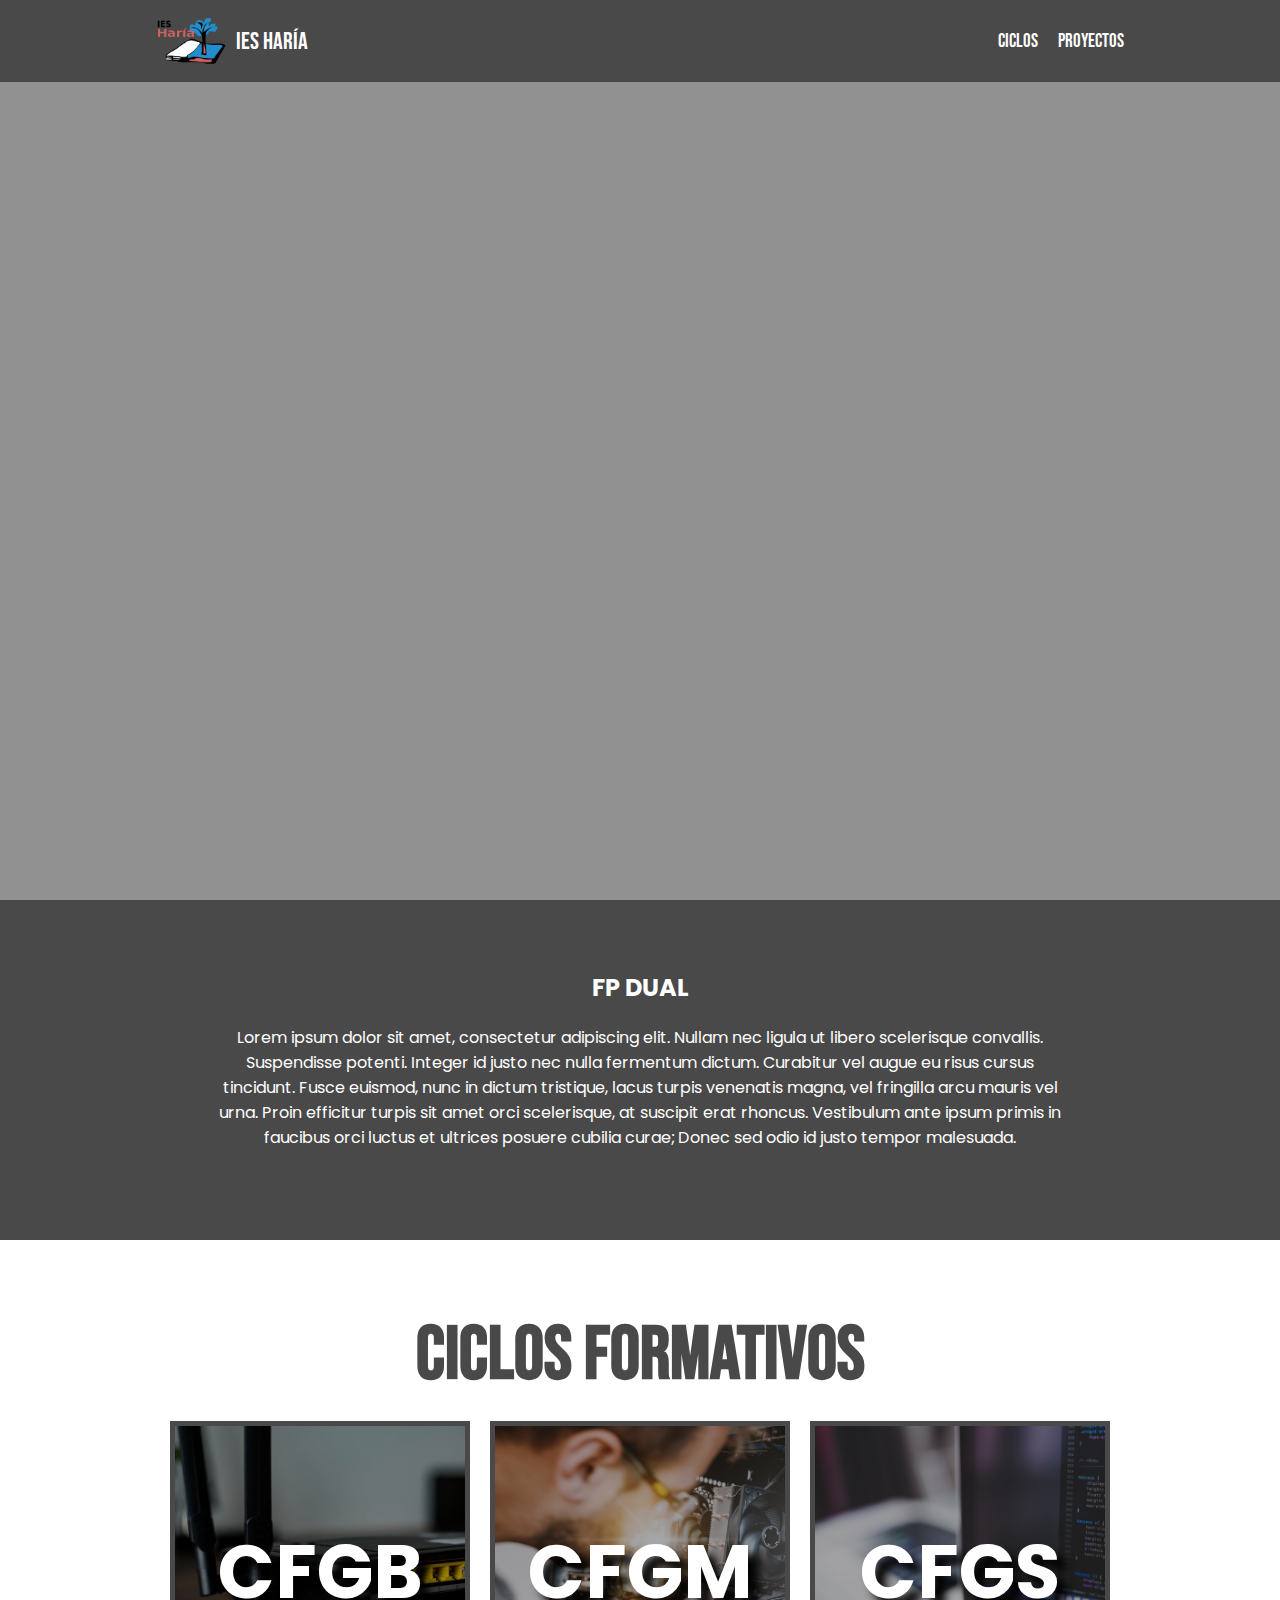
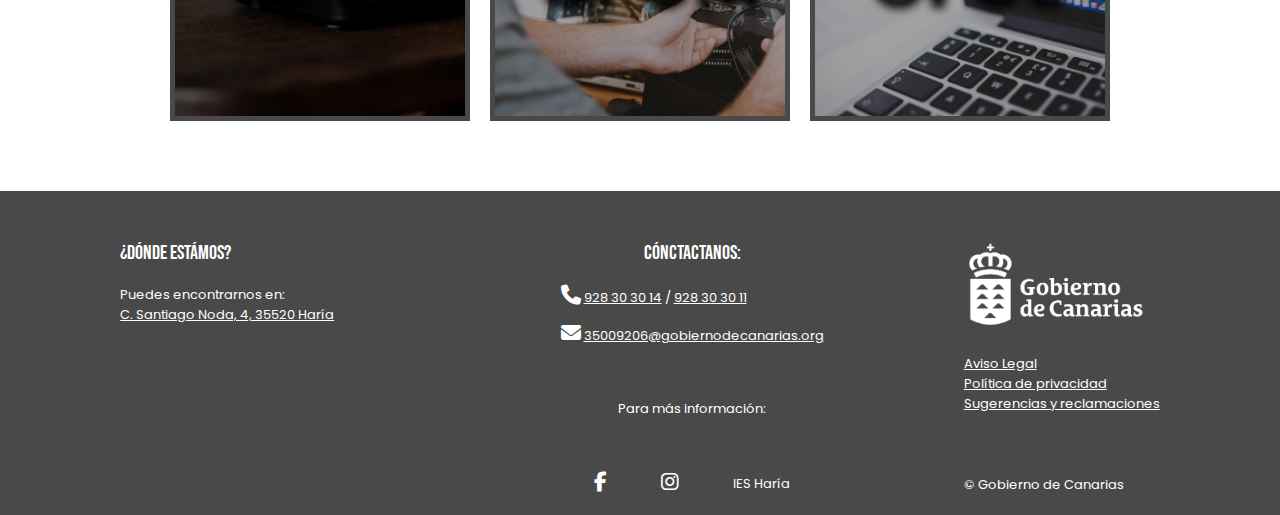
==== index.html @ 94e76b51 "Tercera Actualizacion" ====
<!DOCTYPE html>
<html lang="es">
  <head>
    <meta charset="utf-8" />
    <meta
      name="viewport"
      content="width=device-width, initial-scale=1, shrink-to-fit=no"
    />
    <title>IES Haría</title>
    <link
      rel="icon"
      href="https://www3.gobiernodecanarias.org/medusa/edublog/iesharia/wp-content/uploads/sites/830/2023/03/pfrqng22cxiwzgxf0qrbwyoilkvvikh1-2.png"
    />
    <link rel="stylesheet" href="./css/variablesYreset.css" />
    <link rel="stylesheet" href="./css/global.css" />
    <link rel="stylesheet" href="./css/header.css" />
    <link rel="stylesheet" href="./css/PagPrincipal.css" />
    <link rel="stylesheet" href="./css/footer.css" />
    <link rel="stylesheet" href="./css/header-media-queries.css" />
    <link rel="stylesheet" href="./css/footer-media-queries.css" />
    <link rel="stylesheet" href="./css/PagPrincipal-media-queries.css" />
    <link
      rel="stylesheet"
      href="https://cdnjs.cloudflare.com/ajax/libs/font-awesome/6.7.2/css/all.min.css"
      integrity="sha512-Evv84Mr4kqVGRNSgIGL/F/aIDqQb7xQ2vcrdIwxfjThSH8CSR7PBEakCr51Ck+w+/U6swU2Im1vVX0SVk9ABhg=="
      crossorigin="anonymous"
      referrerpolicy="no-referrer"
    />
  </head>
  <body>
    <!-- HEADER -->
    <header>
      <nav class="header-nav">
        <!-- Logo + Inicio-->
        <div class="logo">
          <a href="index.html"><img src="./assets/logos/logo_ies_haria.png" alt="logo_ies_haria">IES HARÍA</a>
        </div>
        <!-- Menú hamburguesa -->
        <input type="checkbox" id="menu-toggle" />
        <label for="menu-toggle" class="menu-icon"
          ><i class="fa fa-bars"></i
        ></label>
        <!-- Enlaces de navegación principal -->
        <ul class="menu">
          <li><a href="#ciclos">Ciclos</a></li>
          <li><a href="./html/proyectos.html">Proyectos</a></li>
        </ul>
      </nav>
    </header>
    <!-- MAIN -->
    <main>
      <!-- video introductorio como background -->
      <section class="principal">
        <video
          id="background-video"
          autoplay
          muted
          loop
          class="background-video"
        >
          <source src="./assets/open.mp4" type="video/mp4" />
        </video>
        <div class="overlay">
            <h2>APRENDE</h2>
          <!-- Textos animados -->
          <div class="texto-bienvenida-p">
            <span>Seguridad Informática</span>
            <span>Mantenimiento de Equipos</span>
            <span>Gestión de Redes</span>
            <span>Desarrollo de Apps</span>
            <span>Virtualización Avanzada</span>
            <span>Inteligencia Artificial</span>
            <span>Gestión de Bases Datos</span>
            <span>Cableado Estructurado</span>
            <span>Control de Versiones</span>
          </div>
        </div>
      </section>
      <section class="dual">
        <article>
          <h2>FP DUAL</h2>
          <p>
            Lorem ipsum dolor sit amet, consectetur adipiscing elit. Nullam nec
            ligula ut libero scelerisque convallis. Suspendisse potenti. Integer
            id justo nec nulla fermentum dictum. Curabitur vel augue eu risus
            cursus tincidunt. Fusce euismod, nunc in dictum tristique, lacus
            turpis venenatis magna, vel fringilla arcu mauris vel urna. Proin
            efficitur turpis sit amet orci scelerisque, at suscipit erat
            rhoncus. Vestibulum ante ipsum primis in faucibus orci luctus et
            ultrices posuere cubilia curae; Donec sed odio id justo tempor
            malesuada.
          </p>
        </article>
      </section>
      <section class="ciclos" id="ciclos">
        <article class="titulo-ciclos">
          <h2>CICLOS FORMATIVOS</h2>
        </article>
        <article class="ciclos-b back">
          <a href="./html/CFGB.html">
            <h2>CFGB</h2>
            <p>Informática y Comunicaciones</p>
          </a>
        </article>
        <article class="ciclos-m back">
          <a href="./html/CFGM.html">
            <h2>CFGM</h2>
            <p>Sistemas Microinformáticos y Redes</p>
          </a>
        </article>
        <article class="ciclos-s back">
          <a href="./html/CFGS.html">
            <h2>CFGS</h2>
            <p>Desarrollo de Aplicaciones Multiplataforma</p>
          </a>
        </article>
      </section>
    </main>
    <!-- FOOTER -->
    <footer>
      <div class="f-div-1">
        <h3>¿Dónde estámos?</h3>
        <p>
          Puedes encontrarnos en:<br /><a
            href="https://www.google.com/maps/dir/IES+de+Haría,+C.+Santiago+Noda,+4,+35520+Haría,+Las+Palmas/C.+Santiago+Noda,+4,+35520+Haría,+Las+Palmas/@29.1413531,-13.5057821,18.75z/data=!3m1!5s0xc48a0571f104d15:0xe06e5df834be0e0a!4m13!4m12!1m5!1m1!1s0xc48a057186e0aaf:0xc45fed53018ff0fd!2m2!1d-13.5067877!2d29.142204!1m5!1m1!1s0xc48a057186e0aaf:0xc45fed53018ff0fd!2m2!1d-13.5067877!2d29.142204?entry=ttu&g_ep=EgoyMDI1MDMxOS4yIKXMDSoASAFQAw%3D%3D"
            target="_blank" >C. Santiago Noda, 4, 35520 Haría</a
          >
        </p>
        <iframe
          src="https://www.google.com/maps/embed?pb=!1m28!1m12!1m3!1d1036.0345755177286!2d-13.505782134524758!3d29.141353125755366!2m3!1f0!2f0!3f0!3m2!1i1024!2i768!4f13.1!4m13!3e6!4m5!1s0xc48a057186e0aaf%3A0xc45fed53018ff0fd!2sIES%20de%20Har%C3%ADa%2C%20C.%20Santiago%20Noda%2C%204%2C%2035520%20Har%C3%ADa%2C%20Las%20Palmas!3m2!1d29.142204!2d-13.506787699999999!4m5!1s0xc48a057186e0aaf%3A0xc45fed53018ff0fd!2sC.%20Santiago%20Noda%2C%204%2C%2035520%20Har%C3%ADa%2C%20Las%20Palmas!3m2!1d29.142204!2d-13.506787699999999!5e0!3m2!1ses!2ses!4v1742917117328!5m2!1ses!2ses"
          width="600"
          height="450"
          style="border: 0"
          allowfullscreen=""
          loading="lazy"
          referrerpolicy="no-referrer-when-downgrade"
        ></iframe>
      </div>
      <div class="f-div-2">
        <h3>Cónctactanos:</h3>
        <nav>
          <ul class="contact">
            <li>
              <i class="fa-solid fa-phone"></i>
              <a href="tel:928 30 30 14" target="_blank">928 30 30 14</a> /
              <a href="tel:928 30 30 11" target="_blank">928 30 30 11</a>
            </li>
            <li>
              <i class="fa-solid fa-envelope"></i>
              <a href="mailto:35009206@gobiernodecanarias.org"
              target="_blank" >35009206@gobiernodecanarias.org</a
              >
            </li>
          </ul>
          <p>Para más información:</p>
          <ul class="social">
            <li>
              <a
                href="https://www.facebook.com/people/La-Palmera-Ies-Haría/pfbid02DiUy8q5fUnEoFSiZMALU7AbU9vM5HeppqQyCB1huACvdQcNXpGqX1emuY46p5hZel/"
                target="_blank" ><i class="fa-brands fa-facebook-f"></i
              ></a>
            </li>
            <li>
              <a href="https://www.instagram.com/lapalmera_iesharia/?hl=es"
              target="_blank" ><i class="fa-brands fa-instagram"></i
              ></a>
            </li>
            <li>
              <a
                href="https://www3.gobiernodecanarias.org/medusa/edublog/iesharia/" class="sinlinea"
                target="_blank" >IES Haría</a
              >
            </li>
          </ul>
        </nav>
      </div>
      <div class="f-div-3">
        <a href="https://www.gobiernodecanarias.org/principal"
        target="_blank" ><img
            src="assets/logos/gobierno-canarias.png"
            alt="Gobierno de Canarias"
        /></a>
        <nav>
          <ul class="legal">
            <li>
              <a
                href="https://www.gobiernodecanarias.org/principal/avisolegal.html"
                target="_blank" >Aviso Legal</a
              >
            </li>
            <li>
              <a
                href="https://www.gobiernodecanarias.org/eucd/politica_privacidad"
                target="_blank" >Política de privacidad</a
              >
            </li>
            <li>
              <a
                href="https://www.gobiernodecanarias.org/principal/sugerenciasyreclamaciones"
                target="_blank" >Sugerencias y reclamaciones</a
              >
            </li>
          </ul>
          <ul>
            <li>
              <a href="https://www.gobiernodecanarias.org/principal" class="sinlinea"
               target="_blank" >&copy; Gobierno de Canarias</a
              >
            </li>
          </ul>
        </nav>
      </div>
    </footer>
  </body>
</html>
---- css/variablesYreset.css ----
* {
  margin: 0;
  padding: 0;
  box-sizing: border-box;
}

:root {

  /* Colores */
  --color-primary: #ff0000;
  --color-secondary: #fff;
  --color-background: #f9f9f9;
  --color-header-background: rgb(73, 73, 73);
  --color-header-text: rgb(255, 255, 255);
  --color-header-text-hover: rgb(255, 119, 119);
  --color-footer-background: rgb(73, 73, 73);
  --color-footer-text: #fff;


  /* Fuentes */
  --fuente-principal: "Poppins", Arial, Helvetica, sans-serif;
  --fuente-titulos: "Bebas Neue", sans-serif;

  /* Tamaño */
  --texto-header: 1.2rem;
  --texto-footer: 13px;

  /* Espacios */
  --spacing-mp: 0.5rem;  /* Muy pequeño: 8px */
  --spacing-p: 1rem;     /* Pequeño: 16px */
  --spacing-m: 1.5rem;   /* Mediano: 24px */
  --spacing-g: 2rem;     /* Grande: 32px */
  --spacing-mg: 3rem;    /* Muy grande: 48px */

  /* Bordes redondeados */
  --border-radius-p: 5px; /* Pequeño */
  --border-radius-m: 8px; /* Mediano */
  --border-radius-g: 20px; /* Grande */
  --border-radius-mg: 50%; /* Circular */

  /* Transiciones */
  --transition-rapido: 0.2s ease;
  --transition-normal: 0.3s ease;
  --transition-despacio: 0.8s ease;
}
---- css/global.css ----
@import url('https://fonts.googleapis.com/css2?family=Poppins:ital,wght@0,100;0,200;0,300;0,400;0,500;0,600;0,700;0,800;0,900;1,100;1,200;1,300;1,400;1,500;1,600;1,700;1,800;1,900&display=swap');
@import url('https://fonts.googleapis.com/css2?family=Bebas+Neue&display=swap');
---- css/header.css ----
header {
  background-color: var(--color-header-background);
  width: 100%;
  display: flex;
  justify-content: center;
  font-size: var(--texto-header);
  font-family: var(--fuente-titulos);
  position: fixed;
  z-index: 1000;
  top: 0;
}

/* Estilos del menú */
.header-nav {
  display: flex;
  justify-content: space-between;
  align-items: center;
  width: 100%;
  max-width: 1000px;
  padding: var(--spacing-p);
  background-color: var(--color-claro);
}

.logo a {
  display: flex;
  align-items: center;
  text-decoration: none;
  color: var(--color-header-text);
  gap: 10px;
  font-size: 1.5rem;
}

.logo img {
  width: 70px;
  height: 50px;
}

.menu {
  display: flex;
  gap: 20px;
  list-style: none;
}

.menu li a {
  text-decoration: none;
  color: var(--color-header-text);
}

.menu li a:hover {
  color: var(--color-header-text-hover);
}

/* Control del menú hamburguesa (Móvil y tablets)*/
#menu-toggle {
  display: none; /* Por defecto oculto */
}

/* Icono del menú hamburguesa */
.menu-icon {
  display: none;
  font-size: 1.5rem;
  cursor: pointer;
  background: none;
  border: none;
  padding: var(--spacing-mp);
  color: var(--color-header-text);
}

/* Estilo del menú desplegable */
#menu-toggle:checked + .menu-icon + .menu {
  position: absolute;
  top: 52px;
  left: 0;
  display: flex;
  flex-direction: column;
  align-items: center;
  width: 100%;
  margin: var(--spacing-m) 0;
  background-color: var(--color-header-background);
  box-shadow: 0 5px 5px rgba(0, 0, 0, 0.1);
}

/* Elementos del menú desplegable */
#menu-toggle:checked + .menu-icon + .menu li {
  margin: 4px 0;
  width: 100%;
  text-align: center;
}
/* Enlaces en el menú desplegable */
#menu-toggle:checked + .menu-icon + .menu li a {
  border: 0px solid transparent;
  padding: var(--spacing-p);
  display: block;
}
---- css/PagPrincipal.css ----
main {
  font-family: var(--fuente-principal);
}

/* SECCIÓN VIDEO */
.principal {
  height: 100vh;
  background-color: #f2f2f2;
}

.video-principal {
  position: relative;
  width: 100%;
  height: 100vh;
  overflow: hidden;
}

/* Video de fondo a pantalla completa */
.background-video {
  position: absolute;
  top: 0;
  left: 0;
  width: 100%;
  height: 100%;
  object-fit: cover;
}

/* Capa oscura sobre el video para mejorar legibilidad */
.overlay {
  position: absolute;
  inset: 0;
  background: rgba(0, 0, 0, 0.4);
  display: flex;
  flex-direction: column;
  justify-content: center;
  align-items: center;
  text-align: center;
  padding: 0 1rem;
}

.overlay > h2 {
  text-transform: uppercase;
  letter-spacing: 0.2rem;
  font-family: var(--fuente-principal);
  color: var(--color-secondary);
  font-size: 2rem;
  opacity: 0;
  animation: fadeIn 2s ease-in-out 1.5s forwards;
}

@keyframes fadeIn {
  to {
    opacity: 1;
  }
}

/* Contenedor para textos animados secundarios */
.texto-bienvenida-p {
  display: flex;
  text-align: center;
  justify-content: center;
  position: relative;
  width: 100%;
  height: 60px;
}

/* Textos animados secundarios */
.texto-bienvenida-p > span {
  font-family: var(--fuente-titulos);
  color: var(--color-secondary);
  font-size: 4rem;
  font-weight: 300;
  text-transform: uppercase;
  position: absolute;
  opacity: 0;
  animation: aparecer 22.5s infinite;
  animation-fill-mode: forwards;
  -webkit-animation: aparecer 22.5s infinite;
}

/* Retrasos para cada texto secundario */
.texto-bienvenida-p > span:nth-child(2) {
  animation-delay: 2.5s;
}
.texto-bienvenida-p > span:nth-child(3) {
  animation-delay: 5s;
}
.texto-bienvenida-p > span:nth-child(4) {
  animation-delay: 7.5s;
}
.texto-bienvenida-p > span:nth-child(5) {
  animation-delay: 10s;
}
.texto-bienvenida-p > span:nth-child(6) {
  animation-delay: 12.5s;
}
.texto-bienvenida-p > span:nth-child(7) {
  animation-delay: 15s;
}
.texto-bienvenida-p > span:nth-child(8) {
  animation-delay: 17.5s;
}
.texto-bienvenida-p > span:nth-child(9) {
  animation-delay: 20s;
}

/* Animación de aparición y desaparición */
@keyframes aparecer {
  0%,
  18% {
    opacity: 0;
    transform: translateY(10px);
  }
  20%,
  30% {
    opacity: 1;
    transform: translateY(0);
  }
  30%,
  100% {
    opacity: 0;
    transform: translateY(-10px);
  }
}

section {
  padding: 70px 10px;
  width: 100%;
  color: var(--color-footer-background);
}

.ciclos {
  display: grid;
  grid-template-columns: 300px 300px 300px;
  grid-template-rows: auto 300px;
  justify-content: center;
  gap: 20px;
  text-align: center;
}

.dual > article {
  display: flex;
  flex-direction: column;
  justify-content: center;
  align-items: center;
  max-width: 900px;
  margin: 0 auto;
}

.dual > article > h2 {
  align-self: center;
}

.dual > article > p {
  text-align: center;
  margin: 20px;
}

.dual {
  color: var(--color-footer-text);
  background-color: var(--color-footer-background);
}

.ciclos > article > a {
  text-decoration: none;
  display: flex;
  flex-direction: column;
  width: 100%;
  height: 100%;
  justify-content: space-evenly;
  padding: 20px;
  color: var(--color-footer-text);
  font-size: 50px;
  text-shadow: 10px 10px 10px black;
}

.ciclos > article {
  display: flex;
  flex-direction: column;
  justify-content: space-evenly;
  transition: transform 0.1s linear;
  -webkit-transition: transform 0.1s linear;
  -moz-transition: transform 0.1s linear;
  -ms-transition: transform 0.1s linear;
  -o-transition: transform 0.1s linear;
}

.back:hover {
  transform: scale(1.05);
  -webkit-transform: scale(1.05);
  -moz-transform: scale(1.05);
  -ms-transform: scale(1.05);
  -o-transform: scale(1.05);
}

.ciclos > article > a > p {
  display: none;
  font-size: 25px;
  font-weight: bold;
}

.ciclos > article > a:hover > p {
  display: inline;
}

.ciclos > article > a:hover > h2 {
  display: none;
}

.titulo-ciclos {
  grid-column: 1 / span 3;
  grid-row: 1;
  font-size: 50px;
  font-family: var(--fuente-titulos);
}

.ciclos-b {
  border: 5px solid var(--color-footer-background);
  grid-column: 1;
  grid-row: 2;
  transition: transform 0.3s ease-in-out;
  background-image: url("../assets/ciclos/CFGB.jpg");
  background-size: 150%;
}

.ciclos-m {
  border: 5px solid var(--color-footer-background);
  grid-column: 2;
  grid-row: 2;
  transition: transform 0.3s ease-in-out;
  background-image: url("../assets/ciclos/CFGM.jpg");
  background-size: 150%;
}

.ciclos-s {
  border: 5px solid var(--color-footer-background);
  grid-column: 3;
  grid-row: 2;
  transition: transform 0.3s ease-in-out;
  background-image: url("../assets/ciclos/CFGS.jpg");
  background-size: 150%;
}

.back a {
  background-color: rgba(0, 0, 0, 0.35);
}

.back a:hover {
  background-color: rgba(0, 0, 0, 0.55);
}
---- css/footer.css ----
footer {
    background-color: var(--color-footer-background);
    color: var(--color-secondary);
    padding: 50px 20px 20px 20px;
    display: flex;
    flex-direction: row;
    gap: 40px;
    justify-content: space-evenly;
    font-size: var(--texto-footer);
    font-family: var(--fuente-principal);
}

/* títulos del footer */

footer h3 {
    font-family: var(--fuente-titulos);
    font-weight: 200;
    font-size: 20px;
}

/* enlaces del footer */

footer a {
    color: var(--color-secondary);
}

/* divs del footer */

footer > div {
    display: flex;
    flex-direction: column;
    gap: 20px;
    width: auto;
}

/* mapa */

footer > div > iframe {
    height: 150px;
    width: 100%;
}

/* listas */

footer ul {
    list-style: none;
}

/* lista de contacto1 */

.contact {
    display: flex;
    flex-direction: column;
    justify-content: space-between;
    gap: 15px;
}

/* lista social */

.social {
    display: flex;
    flex-direction: row;
    justify-content: space-evenly;
    align-items: center;
    gap: 20px;
}

footer > div > nav {
    display: flex;
    height: 100%;
    flex-direction: column;
    justify-content: space-between;
}

/* iconos */

footer i {
    font-size: 20px;
}

/* imagen gobierno de canarias */

footer img {
    max-width: 180px;
}

.f-div-3 {
    display: flex;
    flex-direction: column;
    justify-content: space-between;
}

/* Centrar parte del segundo div (luego se cambia en los MQ) */

.f-div-2 > h3, .f-div-2 > nav > p {
    text-align: center;
}

.sinlinea {
    text-decoration: none;
}
---- css/header-media-queries.css ----
@media (max-width: 920px){
     /* Menú hamburguesa */
  .header-nav {
    flex-wrap: wrap;
    position: relative;
  }

  .menu {
    display: none;
    width: 100%;
    flex-direction: column;
    align-items: center;
    padding: 10px 0;
    position: absolute;
    top: 52px;
    left: 10px;
    z-index: 1000;
  }

  .menu li {
    margin: 10px 0;
    width: 100%;
    text-align: center;
  }

  .menu li a {
    display: block;
    padding: 8px 0;
  }

  .menu-icon {
    display: block;
    cursor: pointer;
  }

  /* Mostrar menú cuando el checkbox está marcado */
  #menu-toggle:checked ~ .menu {
    display: flex;
  }
}

@media (max-width: 600px){
  
}
---- css/footer-media-queries.css ----
@media (max-width: 920px) {
    footer {
        display: grid;
        grid-template-rows: 400px repeat(2);
        grid-template-columns: 1fr repeat(2);
    }

    .social {
        justify-content: start;
        gap: 20px;
    }

    .f-div-1 {
        grid-column: 1 / span 2;
        grid-row: 1;
    }

    .f-div-2 {
        grid-column: 1;
        grid-row: 2;
    }

    .f-div-3 {
        grid-column: 2;
        grid-row: 2;
    }

    .f-div-2 > nav {
        gap: 20px;
    }

    .f-div-2 > h3, .f-div-2 > nav > p {
        text-align: left;
    }
}

@media (max-width: 600px) {
    footer {
        display: grid;
        grid-template-rows: 400px repeat(2);
        grid-template-columns: 1fr repeat(2);
        justify-content: center;
    }

    .social {
        justify-content: start;
        gap: 20px;
    }

    .f-div-1 {
        grid-column: 1;
        grid-row: 1;
    }

    .f-div-2 {
        grid-column: 1;
        grid-row: 2;
    }

    .f-div-3 {
        grid-column: 1;
        grid-row: 3;
    }

    .f-div-2 > nav {
        gap: 20px;
    }
}
---- css/PagPrincipal-media-queries.css ----
@media (max-width: 1000px) {
    .ciclos {
        grid-template-columns: 300px 300px;
        grid-template-rows: auto 300px 300px;
    }

    .titulo-ciclos {
        grid-column: 1 / span 2;
        grid-row: 1;
    }

    .ciclos-b {
        grid-column: 1;
        grid-row: 2;
    }

    .ciclos-m {
        grid-column: 2;
        grid-row: 2;
    }

    .ciclos-s {
        grid-column: 1 / span 2;
        grid-row: 3;
    }
}

@media (max-width: 700px) {
    .ciclos {
        grid-template-columns: 320px;
        grid-template-rows: auto 200px 200px 200px;
    }

    .titulo-ciclos {
        grid-column: 1;
        grid-row: 1;
    }

    .ciclos-b {
        grid-column: 1;
        grid-row: 2;
    }

    .ciclos-m {
        grid-column: 1;
        grid-row: 3;
    }

    .ciclos-s {
        grid-column: 1;
        grid-row: 4;
    }
}
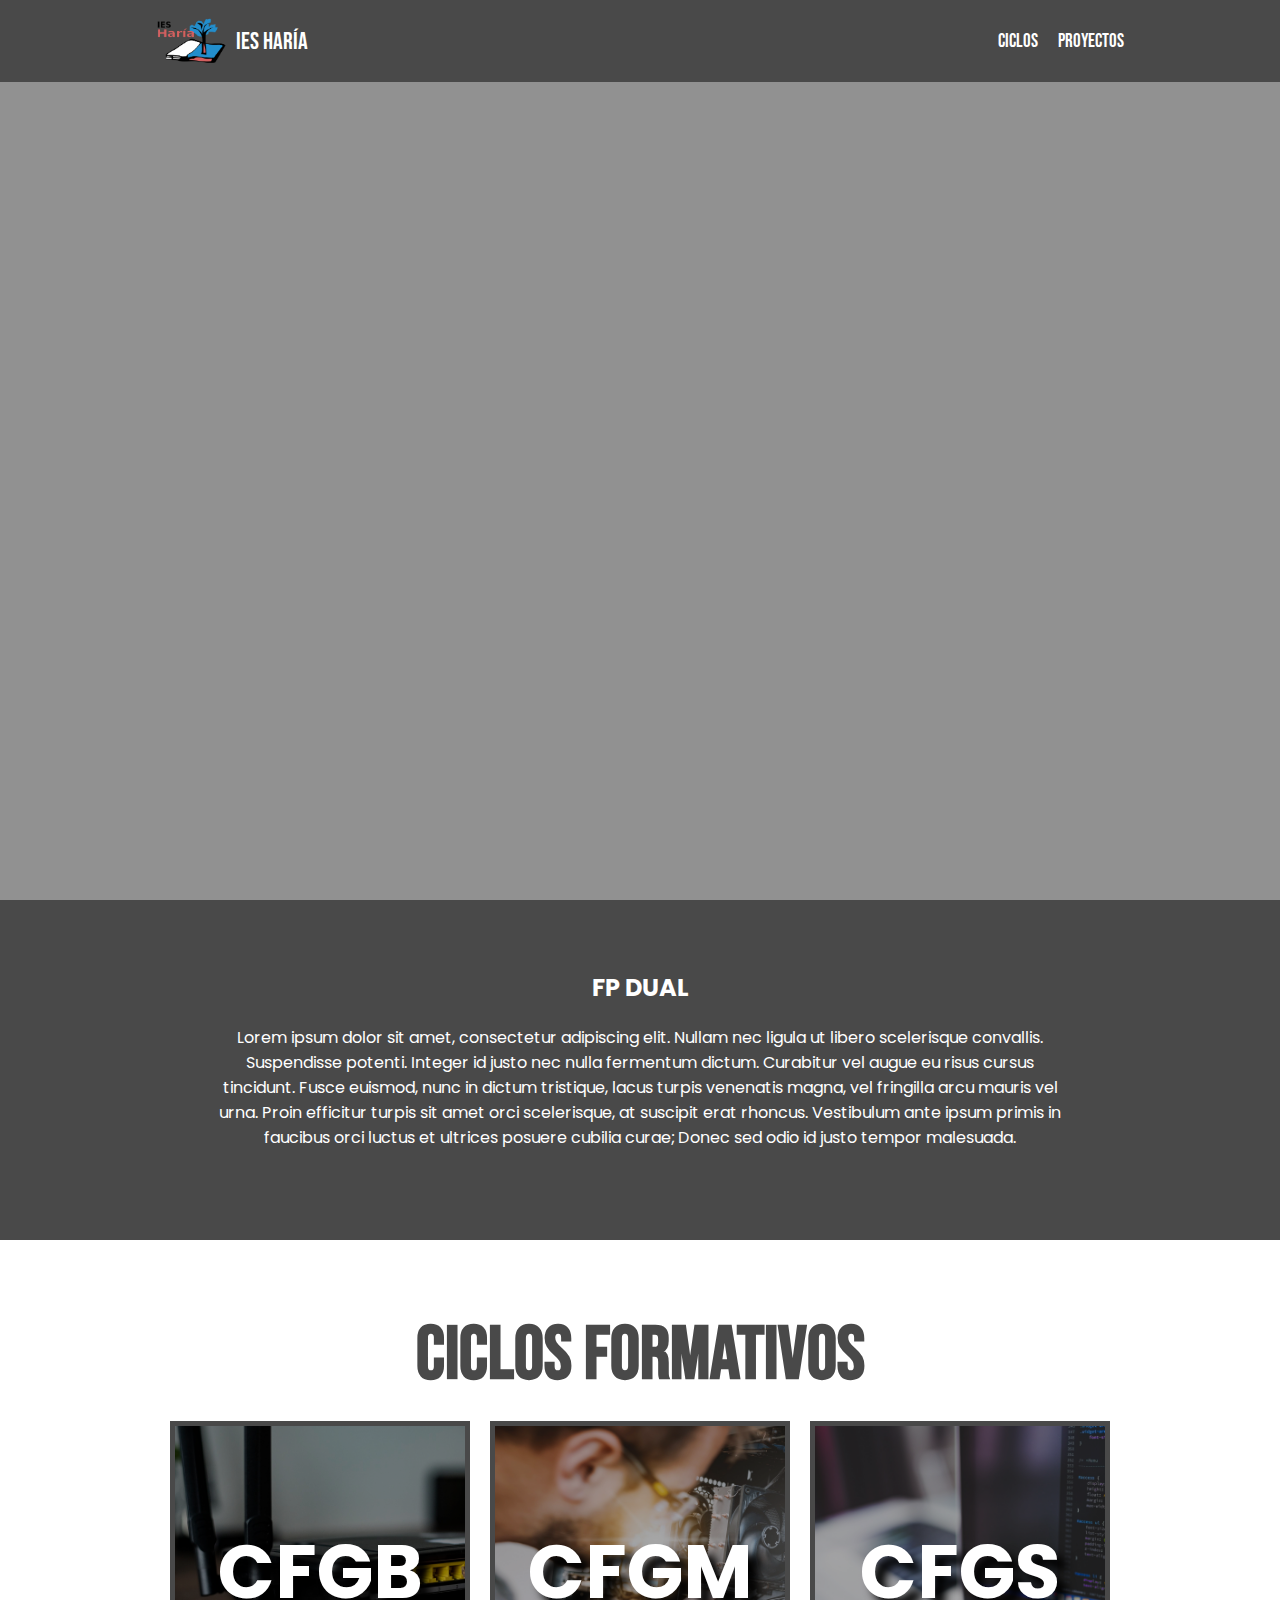
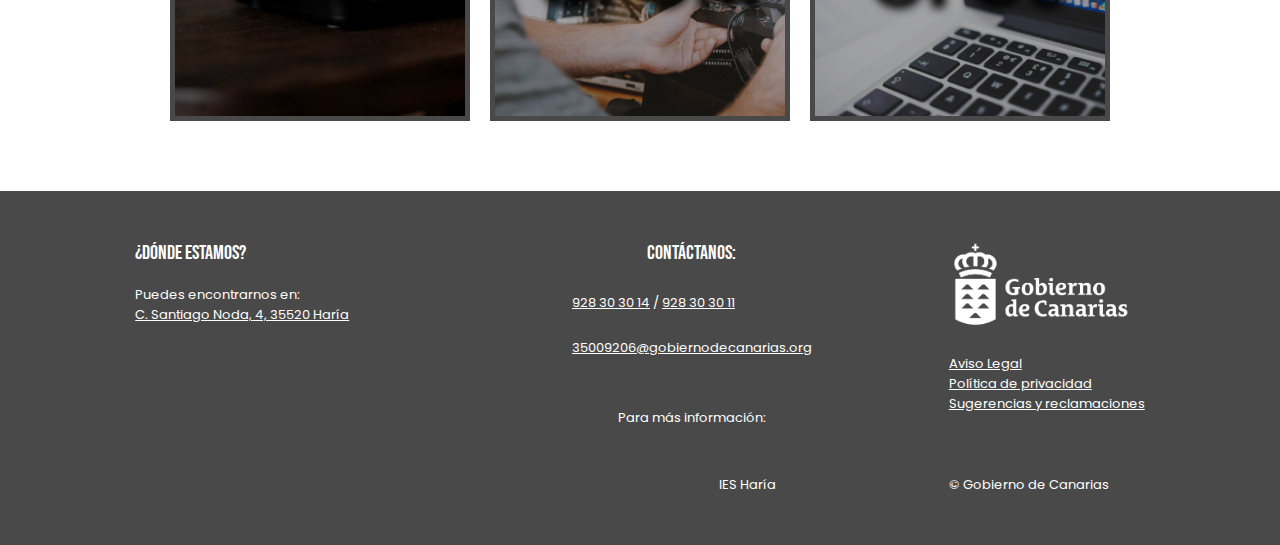
==== commit 833fd8b3: "Terminado" ====
--- a/index.html
+++ b/index.html
@@ -1,215 +1,220 @@
 <!DOCTYPE html>
 <html lang="es">
-  <head>
-    <meta charset="utf-8" />
-    <meta
-      name="viewport"
-      content="width=device-width, initial-scale=1, shrink-to-fit=no"
-    />
-    <title>IES Haría</title>
-    <link
-      rel="icon"
-      href="https://www3.gobiernodecanarias.org/medusa/edublog/iesharia/wp-content/uploads/sites/830/2023/03/pfrqng22cxiwzgxf0qrbwyoilkvvikh1-2.png"
-    />
-    <link rel="stylesheet" href="./css/variablesYreset.css" />
-    <link rel="stylesheet" href="./css/global.css" />
-    <link rel="stylesheet" href="./css/header.css" />
-    <link rel="stylesheet" href="./css/PagPrincipal.css" />
-    <link rel="stylesheet" href="./css/footer.css" />
-    <link rel="stylesheet" href="./css/header-media-queries.css" />
-    <link rel="stylesheet" href="./css/footer-media-queries.css" />
-    <link rel="stylesheet" href="./css/PagPrincipal-media-queries.css" />
-    <link
-      rel="stylesheet"
-      href="https://cdnjs.cloudflare.com/ajax/libs/font-awesome/6.7.2/css/all.min.css"
-      integrity="sha512-Evv84Mr4kqVGRNSgIGL/F/aIDqQb7xQ2vcrdIwxfjThSH8CSR7PBEakCr51Ck+w+/U6swU2Im1vVX0SVk9ABhg=="
-      crossorigin="anonymous"
-      referrerpolicy="no-referrer"
-    />
-  </head>
-  <body>
-    <!-- HEADER -->
-    <header>
-      <nav class="header-nav">
-        <!-- Logo + Inicio-->
-        <div class="logo">
-          <a href="index.html"><img src="./assets/logos/logo_ies_haria.png" alt="logo_ies_haria">IES HARÍA</a>
+
+<head>
+  <meta charset="utf-8" />
+  <meta name="viewport" content="width=device-width, initial-scale=1, shrink-to-fit=no" />
+  <meta name="description"
+    content="IES Haría - Centro educativo en Lanzarote especializado en Formación Profesional de Informática">
+  <meta name="theme-color" content="#ff0000">
+  <meta name="author" content="IES Haría">
+
+  <title>IES Haría | Centro de Formación Profesional</title>
+
+  <!-- Favicon -->
+  <link rel="icon" type="image/png"
+    href="https://www3.gobiernodecanarias.org/medusa/edublog/iesharia/wp-content/uploads/sites/830/2023/03/pfrqng22cxiwzgxf0qrbwyoilkvvikh1-2.png">
+
+  <!-- Precargar recursos críticos -->
+  <link rel="preload" href="./assets/open.mp4" as="video" type="video/mp4">
+  <link rel="preload" href="./assets/logos/logo_ies_haria.png" as="image">
+
+  <!-- Estilos -->
+  <link rel="stylesheet" href="./css/variablesYreset.css">
+  <link rel="stylesheet" href="./css/global.css">
+  <link rel="stylesheet" href="./css/header.css">
+  <link rel="stylesheet" href="./css/PagPrincipal.css">
+  <link rel="stylesheet" href="./css/footer.css">
+  <link rel="stylesheet" href="./css/header-media-queries.css">
+  <link rel="stylesheet" href="./css/footer-media-queries.css">
+  <link rel="stylesheet" href="./css/PagPrincipal-media-queries.css">
+
+  <!-- Font Awesome -->
+  <link rel="stylesheet" href="https://cdnjs.cloudflare.com/ajax/libs/font-awesome/6.5.1/css/all.min.css"
+    integrity="sha512-DTOQO9RWCH3ppGqcWaEA1BIZOC6xxalwEsw9c2QQeAIftl+Vegovlnee1c9QX4TctnWMn13TZye+giMm8e2LwA=="
+    crossorigin="anonymous" referrerpolicy="no-referrer">
+</head>
+
+<body>
+  <!-- HEADER -->
+  <header>
+    <nav class="header-nav" aria-label="Navegación principal">
+      <!-- Logo + Inicio -->
+      <div class="logo">
+        <a href="index.html" aria-label="Página de inicio">
+          <img src="./assets/logos/logo_ies_haria.png" alt="Logo IES Haría" width="70" height="50">
+          <span>IES HARÍA</span>
+        </a>
+      </div>
+
+      <!-- Menú hamburguesa -->
+      <input type="checkbox" id="menu-toggle" aria-hidden="true">
+      <label for="menu-toggle" class="menu-icon" aria-label="Abrir menú">
+        <i class="fa fa-bars" aria-hidden="true"></i>
+      </label>
+
+      <!-- Enlaces de navegación -->
+      <ul class="menu" role="menubar">
+        <li role="none"><a href="#ciclos" role="menuitem">Ciclos</a></li>
+        <li role="none"><a href="./html/proyectos.html" role="menuitem">Proyectos</a></li>
+      </ul>
+    </nav>
+  </header>
+  <!-- MAIN -->
+  <main>
+    <!-- video introductorio como background -->
+    <section class="principal">
+      <video id="background-video" autoplay muted loop playsinline aria-hidden="true" class="background-video">
+        <source src="./assets/open.mp4" type="video/mp4">
+        Tu navegador no soporta el elemento video.
+      </video>
+      <div class="overlay">
+        <h2>APRENDE</h2>
+        <!-- Textos animados -->
+        <div class="texto-bienvenida-p" aria-label="Áreas de especialización">
+          <span>Seguridad Informática</span>
+          <span>Mantenimiento de Equipos</span>
+          <span>Gestión de Redes</span>
+          <span>Desarrollo de Apps</span>
+          <span>Virtualización Avanzada</span>
+          <span>Inteligencia Artificial</span>
+          <span>Gestión de Bases Datos</span>
+          <span>Cableado Estructurado</span>
+          <span>Control de Versiones</span>
         </div>
-        <!-- Menú hamburguesa -->
-        <input type="checkbox" id="menu-toggle" />
-        <label for="menu-toggle" class="menu-icon"
-          ><i class="fa fa-bars"></i
-        ></label>
-        <!-- Enlaces de navegación principal -->
-        <ul class="menu">
-          <li><a href="#ciclos">Ciclos</a></li>
-          <li><a href="./html/proyectos.html">Proyectos</a></li>
+      </div>
+    </section>
+
+    <!-- Sección FP Dual -->
+    <section class="dual">
+      <article>
+        <h2>FP DUAL</h2>
+        <p>
+          Lorem ipsum dolor sit amet, consectetur adipiscing elit. Nullam nec
+          ligula ut libero scelerisque convallis. Suspendisse potenti. Integer
+          id justo nec nulla fermentum dictum. Curabitur vel augue eu risus
+          cursus tincidunt. Fusce euismod, nunc in dictum tristique, lacus
+          turpis venenatis magna, vel fringilla arcu mauris vel urna. Proin
+          efficitur turpis sit amet orci scelerisque, at suscipit erat
+          rhoncus. Vestibulum ante ipsum primis in faucibus orci luctus et
+          ultrices posuere cubilia curae; Donec sed odio id justo tempor
+          malesuada.
+        </p>
+      </article>
+    </section>
+
+    <!-- Sección Ciclos Formativos -->
+    <section class="ciclos" id="ciclos">
+      <article class="titulo-ciclos">
+        <h2>CICLOS FORMATIVOS</h2>
+      </article>
+
+      <article class="ciclos-b back">
+        <a href="./html/CFGB.html">
+          <h2>CFGB</h2>
+          <p>Informática y Comunicaciones</p>
+        </a>
+      </article>
+
+      <article class="ciclos-m back">
+        <a href="./html/CFGM.html">
+          <h2>CFGM</h2>
+          <p>Sistemas Microinformáticos y Redes</p>
+        </a>
+      </article>
+
+      <article class="ciclos-s back">
+        <a href="./html/CFGS.html">
+          <h2>CFGS</h2>
+          <p>Desarrollo de Aplicaciones Multiplataforma</p>
+        </a>
+      </article>
+    </section>
+  </main>
+
+  <!-- FOOTER -->
+  <footer>
+    <!-- Ubicación -->
+    <div class="f-div-1">
+      <h3>¿Dónde estamos?</h3>
+      <p>
+        Puedes encontrarnos en:<br /><a
+          href="https://www.google.com/maps/dir/IES+de+Haría,+C.+Santiago+Noda,+4,+35520+Haría,+Las+Palmas/C.+Santiago+Noda,+4,+35520+Haría,+Las+Palmas/@29.1413531,-13.5057821,18.75z/data=!3m1!5s0xc48a0571f104d15:0xe06e5df834be0e0a!4m13!4m12!1m5!1m1!1s0xc48a057186e0aaf:0xc45fed53018ff0fd!2m2!1d-13.5067877!2d29.142204!1m5!1m1!1s0xc48a057186e0aaf:0xc45fed53018ff0fd!2m2!1d-13.5067877!2d29.142204?entry=ttu&g_ep=EgoyMDI1MDMxOS4yIKXMDSoASAFQAw%3D%3D"
+          target="_blank">C. Santiago Noda, 4, 35520 Haría</a>
+      </p>
+      <iframe
+        src="https://www.google.com/maps/embed?pb=!1m28!1m12!1m3!1d1036.0345755177286!2d-13.505782134524758!3d29.141353125755366!2m3!1f0!2f0!3f0!3m2!1i1024!2i768!4f13.1!4m13!3e6!4m5!1s0xc48a057186e0aaf%3A0xc45fed53018ff0fd!2sIES%20de%20Har%C3%ADa%2C%20C.%20Santiago%20Noda%2C%204%2C%2035520%20Har%C3%ADa%2C%20Las%20Palmas!3m2!1d29.142204!2d-13.506787699999999!4m5!1s0xc48a057186e0aaf%3A0xc45fed53018ff0fd!2sC.%20Santiago%20Noda%2C%204%2C%2035520%20Har%C3%ADa%2C%20Las%20Palmas!3m2!1d29.142204!2d-13.506787699999999!5e0!3m2!1ses!2ses!4v1742917117328!5m2!1ses!2ses"
+        width="600" height="450" style="border: 0" allowfullscreen="" loading="lazy"
+        referrerpolicy="no-referrer-when-downgrade"></iframe>
+    </div>
+
+    <!-- Contacto -->
+    <div class="f-div-2">
+      <h3>Contáctanos:</h3>
+      <nav aria-label="Información de contacto">
+        <ul class="contact">
+          <li>
+            <i class="fa-solid fa-phone"></i>
+            <a href="tel:928303014" target="_blank">928 30 30 14</a> /
+            <a href="tel:928303011" target="_blank">928 30 30 11</a>
+          </li>
+          <li>
+            <i class="fa-solid fa-envelope" aria-hidden="true"></i>
+            <a href="mailto:35009206@gobiernodecanarias.org" target="_blank">35009206@gobiernodecanarias.org</a>
+          </li>
+        </ul>
+        <p>Para más información:</p>
+        <ul class="social">
+          <li>
+            <a href="https://www.facebook.com/people/La-Palmera-Ies-Haría/pfbid02DiUy8q5fUnEoFSiZMALU7AbU9vM5HeppqQyCB1huACvdQcNXpGqX1emuY46p5hZel/"
+              target="_blank" rel="noopener" aria-label="Facebook IES Haría"><i class="fa-brands fa-facebook-f"
+                aria-hidden="true"></i></a>
+          </li>
+          <li>
+            <a href="https://www.instagram.com/lapalmera_iesharia/?hl=es" target="_blank" rel="noopener"
+              aria-label="Instagram IES Haría"><i class="fa-brands fa-instagram" aria-hidden="true"></i></a>
+          </li>
+          <li>
+            <a href="https://www3.gobiernodecanarias.org/medusa/edublog/iesharia/" class="sinlinea" target="_blank"
+              rel="noopener">IES
+              Haría</a>
+          </li>
         </ul>
       </nav>
-    </header>
-    <!-- MAIN -->
-    <main>
-      <!-- video introductorio como background -->
-      <section class="principal">
-        <video
-          id="background-video"
-          autoplay
-          muted
-          loop
-          class="background-video"
-        >
-          <source src="./assets/open.mp4" type="video/mp4" />
-        </video>
-        <div class="overlay">
-            <h2>APRENDE</h2>
-          <!-- Textos animados -->
-          <div class="texto-bienvenida-p">
-            <span>Seguridad Informática</span>
-            <span>Mantenimiento de Equipos</span>
-            <span>Gestión de Redes</span>
-            <span>Desarrollo de Apps</span>
-            <span>Virtualización Avanzada</span>
-            <span>Inteligencia Artificial</span>
-            <span>Gestión de Bases Datos</span>
-            <span>Cableado Estructurado</span>
-            <span>Control de Versiones</span>
-          </div>
-        </div>
-      </section>
-      <section class="dual">
-        <article>
-          <h2>FP DUAL</h2>
-          <p>
-            Lorem ipsum dolor sit amet, consectetur adipiscing elit. Nullam nec
-            ligula ut libero scelerisque convallis. Suspendisse potenti. Integer
-            id justo nec nulla fermentum dictum. Curabitur vel augue eu risus
-            cursus tincidunt. Fusce euismod, nunc in dictum tristique, lacus
-            turpis venenatis magna, vel fringilla arcu mauris vel urna. Proin
-            efficitur turpis sit amet orci scelerisque, at suscipit erat
-            rhoncus. Vestibulum ante ipsum primis in faucibus orci luctus et
-            ultrices posuere cubilia curae; Donec sed odio id justo tempor
-            malesuada.
-          </p>
-        </article>
-      </section>
-      <section class="ciclos" id="ciclos">
-        <article class="titulo-ciclos">
-          <h2>CICLOS FORMATIVOS</h2>
-        </article>
-        <article class="ciclos-b back">
-          <a href="./html/CFGB.html">
-            <h2>CFGB</h2>
-            <p>Informática y Comunicaciones</p>
-          </a>
-        </article>
-        <article class="ciclos-m back">
-          <a href="./html/CFGM.html">
-            <h2>CFGM</h2>
-            <p>Sistemas Microinformáticos y Redes</p>
-          </a>
-        </article>
-        <article class="ciclos-s back">
-          <a href="./html/CFGS.html">
-            <h2>CFGS</h2>
-            <p>Desarrollo de Aplicaciones Multiplataforma</p>
-          </a>
-        </article>
-      </section>
-    </main>
-    <!-- FOOTER -->
-    <footer>
-      <div class="f-div-1">
-        <h3>¿Dónde estámos?</h3>
-        <p>
-          Puedes encontrarnos en:<br /><a
-            href="https://www.google.com/maps/dir/IES+de+Haría,+C.+Santiago+Noda,+4,+35520+Haría,+Las+Palmas/C.+Santiago+Noda,+4,+35520+Haría,+Las+Palmas/@29.1413531,-13.5057821,18.75z/data=!3m1!5s0xc48a0571f104d15:0xe06e5df834be0e0a!4m13!4m12!1m5!1m1!1s0xc48a057186e0aaf:0xc45fed53018ff0fd!2m2!1d-13.5067877!2d29.142204!1m5!1m1!1s0xc48a057186e0aaf:0xc45fed53018ff0fd!2m2!1d-13.5067877!2d29.142204?entry=ttu&g_ep=EgoyMDI1MDMxOS4yIKXMDSoASAFQAw%3D%3D"
-            target="_blank" >C. Santiago Noda, 4, 35520 Haría</a
-          >
-        </p>
-        <iframe
-          src="https://www.google.com/maps/embed?pb=!1m28!1m12!1m3!1d1036.0345755177286!2d-13.505782134524758!3d29.141353125755366!2m3!1f0!2f0!3f0!3m2!1i1024!2i768!4f13.1!4m13!3e6!4m5!1s0xc48a057186e0aaf%3A0xc45fed53018ff0fd!2sIES%20de%20Har%C3%ADa%2C%20C.%20Santiago%20Noda%2C%204%2C%2035520%20Har%C3%ADa%2C%20Las%20Palmas!3m2!1d29.142204!2d-13.506787699999999!4m5!1s0xc48a057186e0aaf%3A0xc45fed53018ff0fd!2sC.%20Santiago%20Noda%2C%204%2C%2035520%20Har%C3%ADa%2C%20Las%20Palmas!3m2!1d29.142204!2d-13.506787699999999!5e0!3m2!1ses!2ses!4v1742917117328!5m2!1ses!2ses"
-          width="600"
-          height="450"
-          style="border: 0"
-          allowfullscreen=""
-          loading="lazy"
-          referrerpolicy="no-referrer-when-downgrade"
-        ></iframe>
-      </div>
-      <div class="f-div-2">
-        <h3>Cónctactanos:</h3>
-        <nav>
-          <ul class="contact">
-            <li>
-              <i class="fa-solid fa-phone"></i>
-              <a href="tel:928 30 30 14" target="_blank">928 30 30 14</a> /
-              <a href="tel:928 30 30 11" target="_blank">928 30 30 11</a>
-            </li>
-            <li>
-              <i class="fa-solid fa-envelope"></i>
-              <a href="mailto:35009206@gobiernodecanarias.org"
-              target="_blank" >35009206@gobiernodecanarias.org</a
-              >
-            </li>
-          </ul>
-          <p>Para más información:</p>
-          <ul class="social">
-            <li>
-              <a
-                href="https://www.facebook.com/people/La-Palmera-Ies-Haría/pfbid02DiUy8q5fUnEoFSiZMALU7AbU9vM5HeppqQyCB1huACvdQcNXpGqX1emuY46p5hZel/"
-                target="_blank" ><i class="fa-brands fa-facebook-f"></i
-              ></a>
-            </li>
-            <li>
-              <a href="https://www.instagram.com/lapalmera_iesharia/?hl=es"
-              target="_blank" ><i class="fa-brands fa-instagram"></i
-              ></a>
-            </li>
-            <li>
-              <a
-                href="https://www3.gobiernodecanarias.org/medusa/edublog/iesharia/" class="sinlinea"
-                target="_blank" >IES Haría</a
-              >
-            </li>
-          </ul>
-        </nav>
-      </div>
-      <div class="f-div-3">
-        <a href="https://www.gobiernodecanarias.org/principal"
-        target="_blank" ><img
-            src="assets/logos/gobierno-canarias.png"
-            alt="Gobierno de Canarias"
-        /></a>
-        <nav>
-          <ul class="legal">
-            <li>
-              <a
-                href="https://www.gobiernodecanarias.org/principal/avisolegal.html"
-                target="_blank" >Aviso Legal</a
-              >
-            </li>
-            <li>
-              <a
-                href="https://www.gobiernodecanarias.org/eucd/politica_privacidad"
-                target="_blank" >Política de privacidad</a
-              >
-            </li>
-            <li>
-              <a
-                href="https://www.gobiernodecanarias.org/principal/sugerenciasyreclamaciones"
-                target="_blank" >Sugerencias y reclamaciones</a
-              >
-            </li>
-          </ul>
-          <ul>
-            <li>
-              <a href="https://www.gobiernodecanarias.org/principal" class="sinlinea"
-               target="_blank" >&copy; Gobierno de Canarias</a
-              >
-            </li>
-          </ul>
-        </nav>
-      </div>
-    </footer>
-  </body>
-</html>
+    </div>
+
+    <!-- Enlaces legales -->
+    <div class="f-div-3">
+      <a href="https://www.gobiernodecanarias.org/principal" target="_blank" rel="noopener"><img
+          src="../assets/logos/gobierno-canarias.png" alt="Gobierno de Canarias" /></a>
+
+      <nav aria-label="Enlaces legales">
+        <ul class="legal">
+          <li>
+            <a href="https://www.gobiernodecanarias.org/principal/avisolegal.html" target="_blank" rel="noopener">Aviso
+              Legal</a>
+          </li>
+          <li>
+            <a href="https://www.gobiernodecanarias.org/eucd/politica_privacidad" target="_blank"
+              rel="noopener">Política de
+              privacidad</a>
+          </li>
+          <li>
+            <a href="https://www.gobiernodecanarias.org/principal/sugerenciasyreclamaciones" target="_blank"
+              rel="noopener">Sugerencias
+              y reclamaciones</a>
+          </li>
+        </ul>
+        <ul>
+          <li>
+            <a href="https://www.gobiernodecanarias.org/principal" class="sinlinea" target="_blank"
+              rel="noopener">&copy; Gobierno de
+              Canarias</a>
+          </li>
+        </ul>
+      </nav>
+    </div>
+  </footer>
+</body>
+
+</html>--- a/css/variablesYreset.css
+++ b/css/variablesYreset.css
@@ -5,7 +5,6 @@
 }
 
 :root {
-
   /* Colores */
   --color-primary: #ff0000;
   --color-secondary: #fff;
@@ -15,7 +14,8 @@
   --color-header-text-hover: rgb(255, 119, 119);
   --color-footer-background: rgb(73, 73, 73);
   --color-footer-text: #fff;
-
+  --box-shadow-default: 0 2px 4px rgba(0, 0, 0, 0.1);
+  --box-shadow-hover: 0 4px 8px rgba(0, 0, 0, 0.15);
 
   /* Fuentes */
   --fuente-principal: "Poppins", Arial, Helvetica, sans-serif;
@@ -26,11 +26,11 @@
   --texto-footer: 13px;
 
   /* Espacios */
-  --spacing-mp: 0.5rem;  /* Muy pequeño: 8px */
-  --spacing-p: 1rem;     /* Pequeño: 16px */
-  --spacing-m: 1.5rem;   /* Mediano: 24px */
-  --spacing-g: 2rem;     /* Grande: 32px */
-  --spacing-mg: 3rem;    /* Muy grande: 48px */
+  --spacing-mp: 0.5rem; /* Muy pequeño: 8px */
+  --spacing-p: 1rem; /* Pequeño: 16px */
+  --spacing-m: 1.5rem; /* Mediano: 24px */
+  --spacing-g: 2rem; /* Grande: 32px */
+  --spacing-mg: 3rem; /* Muy grande: 48px */
 
   /* Bordes redondeados */
   --border-radius-p: 5px; /* Pequeño */
--- a/css/header.css
+++ b/css/header.css
@@ -10,6 +10,10 @@
   top: 0;
 }
 
+.seleccionado {
+  color: var(--color-header-text-hover) !important;
+}
+
 /* Estilos del menú */
 .header-nav {
   display: flex;
@@ -19,6 +23,7 @@
   max-width: 1000px;
   padding: var(--spacing-p);
   background-color: var(--color-claro);
+  transition: all 0.3s ease;
 }
 
 .logo a {
@@ -31,8 +36,10 @@
 }
 
 .logo img {
+  object-fit: contain;
   width: 70px;
   height: 50px;
+  transition: transform 0.3s ease;
 }
 
 .menu {
@@ -58,6 +65,7 @@
 /* Icono del menú hamburguesa */
 .menu-icon {
   display: none;
+  position: relative;
   font-size: 1.5rem;
   cursor: pointer;
   background: none;
@@ -78,6 +86,7 @@
   margin: var(--spacing-m) 0;
   background-color: var(--color-header-background);
   box-shadow: 0 5px 5px rgba(0, 0, 0, 0.1);
+  animation: slideDown 0.3s ease-out;
 }
 
 /* Elementos del menú desplegable */
@@ -92,3 +101,14 @@
   padding: var(--spacing-p);
   display: block;
 }
+
+@keyframes slideDown {
+  from {
+    opacity: 0;
+    transform: translateY(-20px);
+  }
+  to {
+    opacity: 1;
+    transform: translateY(0);
+  }
+}
--- a/css/footer.css
+++ b/css/footer.css
@@ -1,101 +1,105 @@
 footer {
-    background-color: var(--color-footer-background);
-    color: var(--color-secondary);
-    padding: 50px 20px 20px 20px;
-    display: flex;
-    flex-direction: row;
-    gap: 40px;
-    justify-content: space-evenly;
-    font-size: var(--texto-footer);
-    font-family: var(--fuente-principal);
+  background-color: var(--color-footer-background);
+  color: var(--color-secondary);
+  padding: clamp(30px, 5vw, 50px) clamp(20px, 3vw, 40px);
+  display: flex;
+  flex-direction: row;
+  flex-wrap: wrap;
+  gap: 40px;
+  justify-content: space-evenly;
+  font-size: var(--texto-footer);
+  font-family: var(--fuente-principal);
+  margin-top: auto;
 }
 
 /* títulos del footer */
-
 footer h3 {
-    font-family: var(--fuente-titulos);
-    font-weight: 200;
-    font-size: 20px;
+  font-family: var(--fuente-titulos);
+  font-weight: 200;
+  font-size: 20px;
 }
 
 /* enlaces del footer */
+footer a {
+  color: var(--color-secondary);
+}
 
-footer a {
-    color: var(--color-secondary);
+footer a:focus {
+  outline: 2px solid var(--color-secondary);
+  outline-offset: 2px;
+}
+
+footer a:hover {
+  color: var(--color-header-text-hover);
+  transition: color 0.3s ease;
 }
 
 /* divs del footer */
-
 footer > div {
-    display: flex;
-    flex-direction: column;
-    gap: 20px;
-    width: auto;
+  display: flex;
+  flex-direction: column;
+  gap: 20px;
+  width: auto;
 }
 
 /* mapa */
-
 footer > div > iframe {
-    height: 150px;
-    width: 100%;
+  height: clamp(150px, 30vw, 150px);
+  width: 100%;
+  border-radius: 8px;
 }
 
 /* listas */
-
 footer ul {
-    list-style: none;
+  list-style: none;
 }
 
 /* lista de contacto1 */
-
 .contact {
-    display: flex;
-    flex-direction: column;
-    justify-content: space-between;
-    gap: 15px;
+  display: flex;
+  flex-direction: column;
+  justify-content: space-between;
+  gap: 15px;
 }
 
 /* lista social */
-
 .social {
-    display: flex;
-    flex-direction: row;
-    justify-content: space-evenly;
-    align-items: center;
-    gap: 20px;
+  display: flex;
+  flex-direction: row;
+  justify-content: space-evenly;
+  align-items: center;
+  gap: 20px;
 }
 
 footer > div > nav {
-    display: flex;
-    height: 100%;
-    flex-direction: column;
-    justify-content: space-between;
+  display: flex;
+  height: 100%;
+  flex-direction: column;
+  justify-content: space-between;
 }
 
 /* iconos */
-
 footer i {
-    font-size: 20px;
+  font-size: 20px;
 }
 
 /* imagen gobierno de canarias */
-
 footer img {
-    max-width: 180px;
+  max-width: 180px;
 }
 
 .f-div-3 {
-    display: flex;
-    flex-direction: column;
-    justify-content: space-between;
+  display: flex;
+  flex-direction: column;
+  justify-content: space-between;
 }
 
 /* Centrar parte del segundo div (luego se cambia en los MQ) */
-
-.f-div-2 > h3, .f-div-2 > nav > p {
-    text-align: center;
+.f-div-2 > h3,
+.f-div-2 > nav > p {
+  text-align: center;
 }
 
 .sinlinea {
-    text-decoration: none;
-}+  text-decoration: none;
+}
--- a/css/PagPrincipal-media-queries.css
+++ b/css/PagPrincipal-media-queries.css
@@ -26,6 +26,7 @@
 }
 
 @media (max-width: 700px) {
+    
     .ciclos {
         grid-template-columns: 320px;
         grid-template-rows: auto 200px 200px 200px;
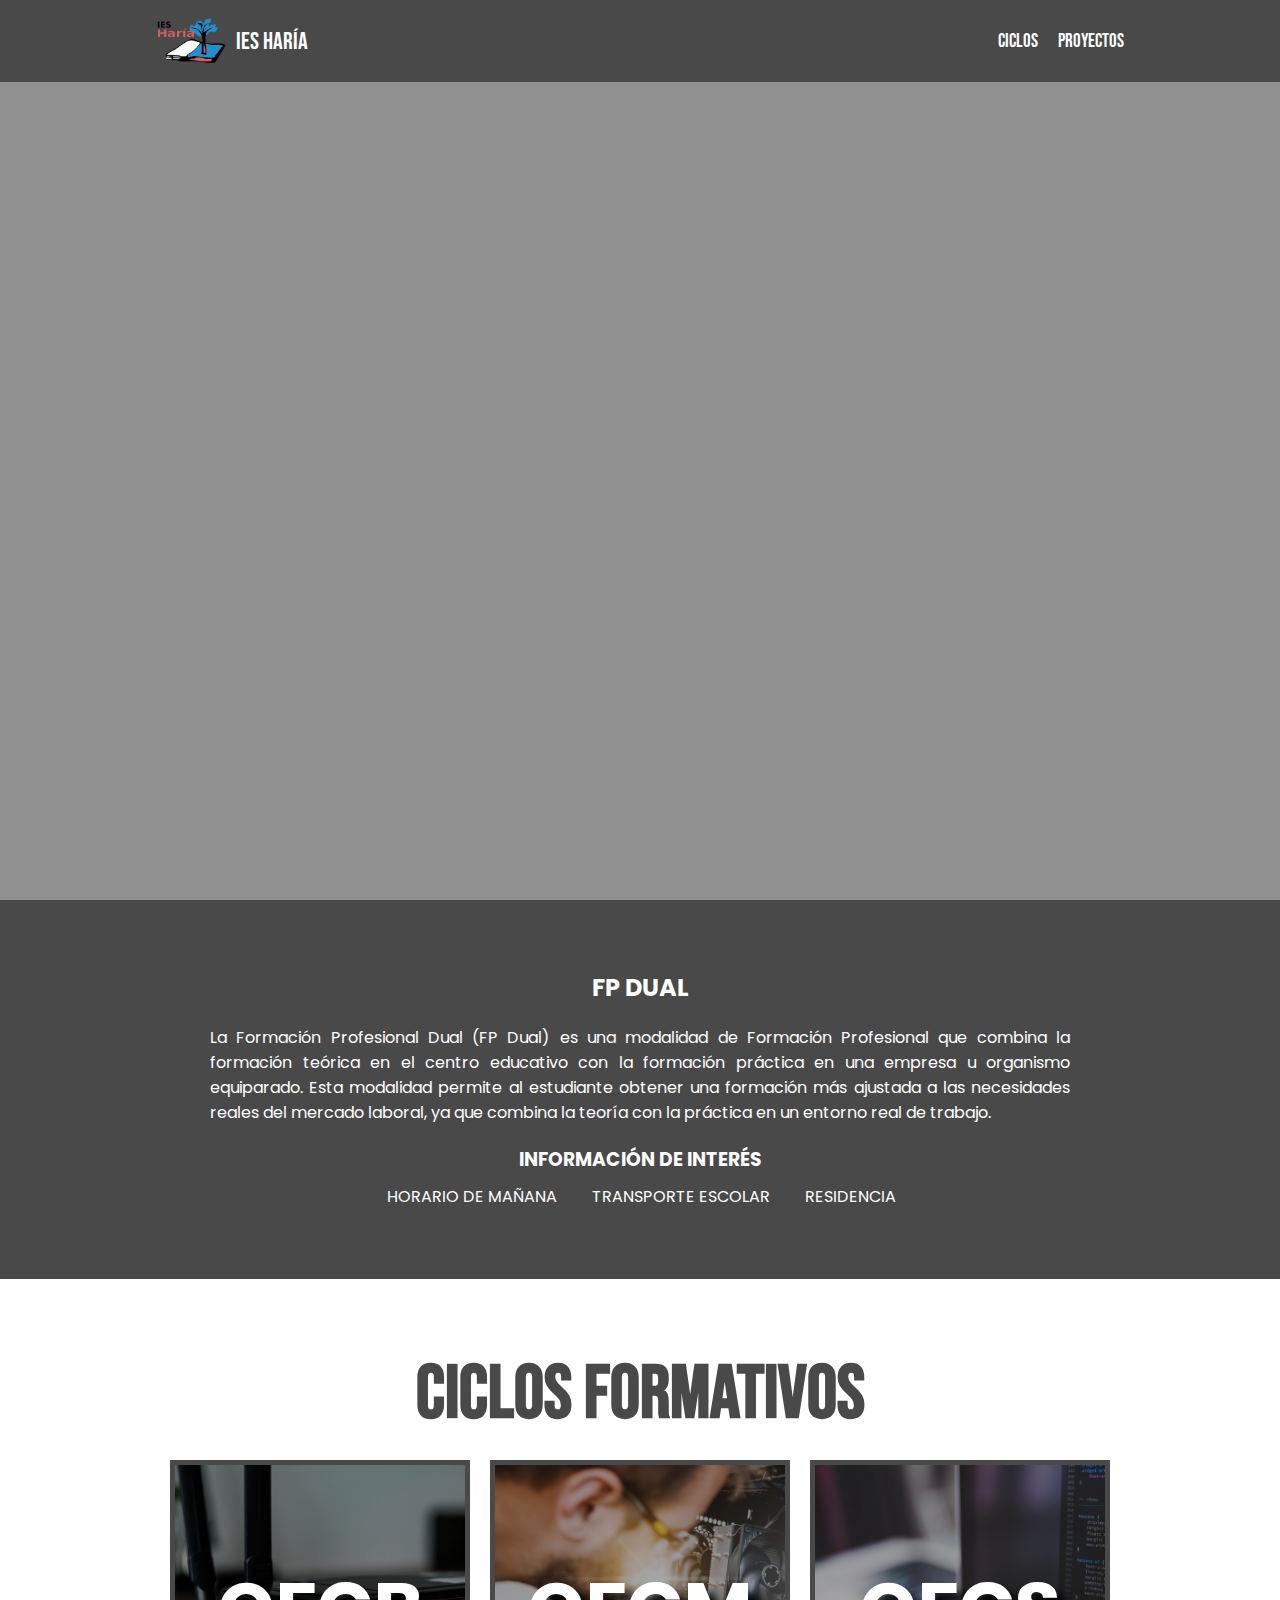
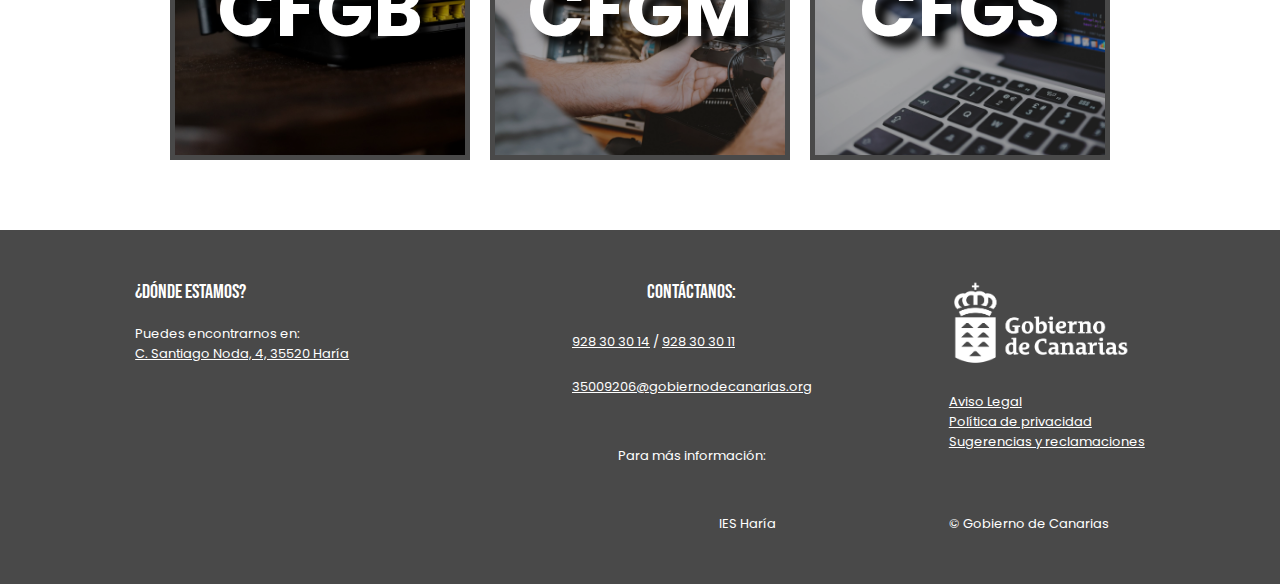
==== commit fd18aaac: "Final" ====
--- a/index.html
+++ b/index.html
@@ -1,220 +1,287 @@
 <!DOCTYPE html>
 <html lang="es">
-
-<head>
-  <meta charset="utf-8" />
-  <meta name="viewport" content="width=device-width, initial-scale=1, shrink-to-fit=no" />
-  <meta name="description"
-    content="IES Haría - Centro educativo en Lanzarote especializado en Formación Profesional de Informática">
-  <meta name="theme-color" content="#ff0000">
-  <meta name="author" content="IES Haría">
-
-  <title>IES Haría | Centro de Formación Profesional</title>
-
-  <!-- Favicon -->
-  <link rel="icon" type="image/png"
-    href="https://www3.gobiernodecanarias.org/medusa/edublog/iesharia/wp-content/uploads/sites/830/2023/03/pfrqng22cxiwzgxf0qrbwyoilkvvikh1-2.png">
-
-  <!-- Precargar recursos críticos -->
-  <link rel="preload" href="./assets/open.mp4" as="video" type="video/mp4">
-  <link rel="preload" href="./assets/logos/logo_ies_haria.png" as="image">
-
-  <!-- Estilos -->
-  <link rel="stylesheet" href="./css/variablesYreset.css">
-  <link rel="stylesheet" href="./css/global.css">
-  <link rel="stylesheet" href="./css/header.css">
-  <link rel="stylesheet" href="./css/PagPrincipal.css">
-  <link rel="stylesheet" href="./css/footer.css">
-  <link rel="stylesheet" href="./css/header-media-queries.css">
-  <link rel="stylesheet" href="./css/footer-media-queries.css">
-  <link rel="stylesheet" href="./css/PagPrincipal-media-queries.css">
-
-  <!-- Font Awesome -->
-  <link rel="stylesheet" href="https://cdnjs.cloudflare.com/ajax/libs/font-awesome/6.5.1/css/all.min.css"
-    integrity="sha512-DTOQO9RWCH3ppGqcWaEA1BIZOC6xxalwEsw9c2QQeAIftl+Vegovlnee1c9QX4TctnWMn13TZye+giMm8e2LwA=="
-    crossorigin="anonymous" referrerpolicy="no-referrer">
-</head>
-
-<body>
-  <!-- HEADER -->
-  <header>
-    <nav class="header-nav" aria-label="Navegación principal">
-      <!-- Logo + Inicio -->
-      <div class="logo">
-        <a href="index.html" aria-label="Página de inicio">
-          <img src="./assets/logos/logo_ies_haria.png" alt="Logo IES Haría" width="70" height="50">
-          <span>IES HARÍA</span>
-        </a>
-      </div>
-
-      <!-- Menú hamburguesa -->
-      <input type="checkbox" id="menu-toggle" aria-hidden="true">
-      <label for="menu-toggle" class="menu-icon" aria-label="Abrir menú">
-        <i class="fa fa-bars" aria-hidden="true"></i>
-      </label>
-
-      <!-- Enlaces de navegación -->
-      <ul class="menu" role="menubar">
-        <li role="none"><a href="#ciclos" role="menuitem">Ciclos</a></li>
-        <li role="none"><a href="./html/proyectos.html" role="menuitem">Proyectos</a></li>
-      </ul>
-    </nav>
-  </header>
-  <!-- MAIN -->
-  <main>
-    <!-- video introductorio como background -->
-    <section class="principal">
-      <video id="background-video" autoplay muted loop playsinline aria-hidden="true" class="background-video">
-        <source src="./assets/open.mp4" type="video/mp4">
-        Tu navegador no soporta el elemento video.
-      </video>
-      <div class="overlay">
-        <h2>APRENDE</h2>
-        <!-- Textos animados -->
-        <div class="texto-bienvenida-p" aria-label="Áreas de especialización">
-          <span>Seguridad Informática</span>
-          <span>Mantenimiento de Equipos</span>
-          <span>Gestión de Redes</span>
-          <span>Desarrollo de Apps</span>
-          <span>Virtualización Avanzada</span>
-          <span>Inteligencia Artificial</span>
-          <span>Gestión de Bases Datos</span>
-          <span>Cableado Estructurado</span>
-          <span>Control de Versiones</span>
+  <head>
+    <meta charset="utf-8" />
+    <meta
+      name="viewport"
+      content="width=device-width, initial-scale=1, shrink-to-fit=no"
+    />
+    <meta
+      name="description"
+      content="IES Haría - Centro educativo en Lanzarote especializado en Formación Profesional de Informática"
+    />
+    <meta name="theme-color" content="#ff0000" />
+    <meta name="author" content="IES Haría" />
+
+    <title>IES Haría | Centro de Formación Profesional</title>
+
+    <!-- Favicon -->
+    <link
+      rel="icon"
+      type="image/png"
+      href="https://www3.gobiernodecanarias.org/medusa/edublog/iesharia/wp-content/uploads/sites/830/2023/03/pfrqng22cxiwzgxf0qrbwyoilkvvikh1-2.png"
+    />
+
+    <!-- Precargar recursos críticos -->
+    <link rel="preload" href="./assets/open.mp4" as="video" type="video/mp4" />
+    <link rel="preload" href="./assets/logos/logo_ies_haria.png" as="image" />
+
+    <!-- Estilos -->
+    <link rel="stylesheet" href="./css/variablesYreset.css" />
+    <link rel="stylesheet" href="./css/global.css" />
+    <link rel="stylesheet" href="./css/header.css" />
+    <link rel="stylesheet" href="./css/PagPrincipal.css" />
+    <link rel="stylesheet" href="./css/footer.css" />
+    <link rel="stylesheet" href="./css/header-media-queries.css" />
+    <link rel="stylesheet" href="./css/footer-media-queries.css" />
+    <link rel="stylesheet" href="./css/PagPrincipal-media-queries.css" />
+
+    <!-- Font Awesome -->
+    <link
+      rel="stylesheet"
+      href="https://cdnjs.cloudflare.com/ajax/libs/font-awesome/6.5.1/css/all.min.css"
+      integrity="sha512-DTOQO9RWCH3ppGqcWaEA1BIZOC6xxalwEsw9c2QQeAIftl+Vegovlnee1c9QX4TctnWMn13TZye+giMm8e2LwA=="
+      crossorigin="anonymous"
+      referrerpolicy="no-referrer"
+    />
+  </head>
+
+  <body>
+    <!-- HEADER -->
+    <header>
+      <nav class="header-nav" aria-label="Navegación principal">
+        <!-- Logo + Inicio -->
+        <div class="logo">
+          <a href="index.html" aria-label="Página de inicio">
+            <img
+              src="./assets/logos/logo_ies_haria.png"
+              alt="Logo IES Haría"
+              width="70"
+              height="50"
+            />
+            <span>IES HARÍA</span>
+          </a>
         </div>
-      </div>
-    </section>
-
-    <!-- Sección FP Dual -->
-    <section class="dual">
-      <article>
-        <h2>FP DUAL</h2>
-        <p>
-          Lorem ipsum dolor sit amet, consectetur adipiscing elit. Nullam nec
-          ligula ut libero scelerisque convallis. Suspendisse potenti. Integer
-          id justo nec nulla fermentum dictum. Curabitur vel augue eu risus
-          cursus tincidunt. Fusce euismod, nunc in dictum tristique, lacus
-          turpis venenatis magna, vel fringilla arcu mauris vel urna. Proin
-          efficitur turpis sit amet orci scelerisque, at suscipit erat
-          rhoncus. Vestibulum ante ipsum primis in faucibus orci luctus et
-          ultrices posuere cubilia curae; Donec sed odio id justo tempor
-          malesuada.
-        </p>
-      </article>
-    </section>
-
-    <!-- Sección Ciclos Formativos -->
-    <section class="ciclos" id="ciclos">
-      <article class="titulo-ciclos">
-        <h2>CICLOS FORMATIVOS</h2>
-      </article>
-
-      <article class="ciclos-b back">
-        <a href="./html/CFGB.html">
-          <h2>CFGB</h2>
-          <p>Informática y Comunicaciones</p>
-        </a>
-      </article>
-
-      <article class="ciclos-m back">
-        <a href="./html/CFGM.html">
-          <h2>CFGM</h2>
-          <p>Sistemas Microinformáticos y Redes</p>
-        </a>
-      </article>
-
-      <article class="ciclos-s back">
-        <a href="./html/CFGS.html">
-          <h2>CFGS</h2>
-          <p>Desarrollo de Aplicaciones Multiplataforma</p>
-        </a>
-      </article>
-    </section>
-  </main>
-
-  <!-- FOOTER -->
-  <footer>
-    <!-- Ubicación -->
-    <div class="f-div-1">
-      <h3>¿Dónde estamos?</h3>
-      <p>
-        Puedes encontrarnos en:<br /><a
-          href="https://www.google.com/maps/dir/IES+de+Haría,+C.+Santiago+Noda,+4,+35520+Haría,+Las+Palmas/C.+Santiago+Noda,+4,+35520+Haría,+Las+Palmas/@29.1413531,-13.5057821,18.75z/data=!3m1!5s0xc48a0571f104d15:0xe06e5df834be0e0a!4m13!4m12!1m5!1m1!1s0xc48a057186e0aaf:0xc45fed53018ff0fd!2m2!1d-13.5067877!2d29.142204!1m5!1m1!1s0xc48a057186e0aaf:0xc45fed53018ff0fd!2m2!1d-13.5067877!2d29.142204?entry=ttu&g_ep=EgoyMDI1MDMxOS4yIKXMDSoASAFQAw%3D%3D"
-          target="_blank">C. Santiago Noda, 4, 35520 Haría</a>
-      </p>
-      <iframe
-        src="https://www.google.com/maps/embed?pb=!1m28!1m12!1m3!1d1036.0345755177286!2d-13.505782134524758!3d29.141353125755366!2m3!1f0!2f0!3f0!3m2!1i1024!2i768!4f13.1!4m13!3e6!4m5!1s0xc48a057186e0aaf%3A0xc45fed53018ff0fd!2sIES%20de%20Har%C3%ADa%2C%20C.%20Santiago%20Noda%2C%204%2C%2035520%20Har%C3%ADa%2C%20Las%20Palmas!3m2!1d29.142204!2d-13.506787699999999!4m5!1s0xc48a057186e0aaf%3A0xc45fed53018ff0fd!2sC.%20Santiago%20Noda%2C%204%2C%2035520%20Har%C3%ADa%2C%20Las%20Palmas!3m2!1d29.142204!2d-13.506787699999999!5e0!3m2!1ses!2ses!4v1742917117328!5m2!1ses!2ses"
-        width="600" height="450" style="border: 0" allowfullscreen="" loading="lazy"
-        referrerpolicy="no-referrer-when-downgrade"></iframe>
-    </div>
-
-    <!-- Contacto -->
-    <div class="f-div-2">
-      <h3>Contáctanos:</h3>
-      <nav aria-label="Información de contacto">
-        <ul class="contact">
-          <li>
-            <i class="fa-solid fa-phone"></i>
-            <a href="tel:928303014" target="_blank">928 30 30 14</a> /
-            <a href="tel:928303011" target="_blank">928 30 30 11</a>
-          </li>
-          <li>
-            <i class="fa-solid fa-envelope" aria-hidden="true"></i>
-            <a href="mailto:35009206@gobiernodecanarias.org" target="_blank">35009206@gobiernodecanarias.org</a>
-          </li>
-        </ul>
-        <p>Para más información:</p>
-        <ul class="social">
-          <li>
-            <a href="https://www.facebook.com/people/La-Palmera-Ies-Haría/pfbid02DiUy8q5fUnEoFSiZMALU7AbU9vM5HeppqQyCB1huACvdQcNXpGqX1emuY46p5hZel/"
-              target="_blank" rel="noopener" aria-label="Facebook IES Haría"><i class="fa-brands fa-facebook-f"
-                aria-hidden="true"></i></a>
-          </li>
-          <li>
-            <a href="https://www.instagram.com/lapalmera_iesharia/?hl=es" target="_blank" rel="noopener"
-              aria-label="Instagram IES Haría"><i class="fa-brands fa-instagram" aria-hidden="true"></i></a>
-          </li>
-          <li>
-            <a href="https://www3.gobiernodecanarias.org/medusa/edublog/iesharia/" class="sinlinea" target="_blank"
-              rel="noopener">IES
-              Haría</a>
+
+        <!-- Menú hamburguesa -->
+        <input type="checkbox" id="menu-toggle" aria-hidden="true" />
+        <label for="menu-toggle" class="menu-icon" aria-label="Abrir menú">
+          <i class="fa fa-bars" aria-hidden="true"></i>
+        </label>
+
+        <!-- Enlaces de navegación -->
+        <ul class="menu" role="menubar">
+          <li role="none"><a href="#ciclos" role="menuitem">Ciclos</a></li>
+          <li role="none">
+            <a href="./html/proyectos.html" role="menuitem">Proyectos</a>
           </li>
         </ul>
       </nav>
-    </div>
-
-    <!-- Enlaces legales -->
-    <div class="f-div-3">
-      <a href="https://www.gobiernodecanarias.org/principal" target="_blank" rel="noopener"><img
-          src="../assets/logos/gobierno-canarias.png" alt="Gobierno de Canarias" /></a>
-
-      <nav aria-label="Enlaces legales">
-        <ul class="legal">
-          <li>
-            <a href="https://www.gobiernodecanarias.org/principal/avisolegal.html" target="_blank" rel="noopener">Aviso
-              Legal</a>
-          </li>
-          <li>
-            <a href="https://www.gobiernodecanarias.org/eucd/politica_privacidad" target="_blank"
-              rel="noopener">Política de
-              privacidad</a>
-          </li>
-          <li>
-            <a href="https://www.gobiernodecanarias.org/principal/sugerenciasyreclamaciones" target="_blank"
-              rel="noopener">Sugerencias
-              y reclamaciones</a>
-          </li>
-        </ul>
-        <ul>
-          <li>
-            <a href="https://www.gobiernodecanarias.org/principal" class="sinlinea" target="_blank"
-              rel="noopener">&copy; Gobierno de
-              Canarias</a>
-          </li>
-        </ul>
-      </nav>
-    </div>
-  </footer>
-</body>
-
-</html>+    </header>
+    <!-- MAIN -->
+    <main>
+      <!-- video introductorio como background -->
+      <section class="principal">
+        <video
+          id="background-video"
+          autoplay
+          muted
+          loop
+          playsinline
+          aria-hidden="true"
+          class="background-video"
+        >
+          <source src="./assets/open.mp4" type="video/mp4" />
+          Tu navegador no soporta el elemento video.
+        </video>
+        <div class="overlay">
+          <h2>APRENDE</h2>
+          <!-- Textos animados -->
+          <div class="texto-bienvenida-p" aria-label="Áreas de especialización">
+            <span>Seguridad Informática</span>
+            <span>Mantenimiento de Equipos</span>
+            <span>Gestión de Redes</span>
+            <span>Desarrollo de Apps</span>
+            <span>Virtualización Avanzada</span>
+            <span>Inteligencia Artificial</span>
+            <span>Gestión de Bases Datos</span>
+            <span>Cableado Estructurado</span>
+            <span>Control de Versiones</span>
+          </div>
+        </div>
+      </section>
+
+      <!-- Sección FP Dual -->
+      <section class="dual">
+        <article>
+          <h2>FP DUAL</h2>
+          <p>
+            La Formación Profesional Dual (FP Dual) es una modalidad de Formación Profesional que combina la formación teórica en el centro educativo con la formación práctica en una empresa u organismo equiparado. Esta modalidad permite al estudiante obtener una formación más ajustada a las necesidades reales del mercado laboral, ya que combina la teoría con la práctica en un entorno real de trabajo.
+          </p>
+        </article>
+        <article class="inte-info">
+          <h3>Información de interés</h3>
+          <ul>
+            <li><i class="fa-solid fa-clock"></i> Horario de Mañana</li>
+            <li><i class="fa-solid fa-bus"></i> Transporte Escolar</li>
+            <li><i class="fa-solid fa-building"></i> Residencia</li>
+          </ul>
+        </article>
+      </section>
+
+      <!-- Sección Ciclos Formativos -->
+      <section class="ciclos" id="ciclos">
+        <article class="titulo-ciclos">
+          <h2>CICLOS FORMATIVOS</h2>
+        </article>
+
+        <article class="ciclos-b back">
+          <a href="./html/CFGB.html">
+            <h2>CFGB</h2>
+            <p>Informática y Comunicaciones</p>
+          </a>
+        </article>
+
+        <article class="ciclos-m back">
+          <a href="./html/CFGM.html">
+            <h2>CFGM</h2>
+            <p>Sistemas Microinformáticos y Redes</p>
+          </a>
+        </article>
+
+        <article class="ciclos-s back">
+          <a href="./html/CFGS.html">
+            <h2>CFGS</h2>
+            <p>Desarrollo de Aplicaciones Multiplataforma</p>
+          </a>
+        </article>
+      </section>
+    </main>
+
+    <!-- FOOTER -->
+    <footer>
+      <!-- Ubicación -->
+      <div class="f-div-1">
+        <h3>¿Dónde estamos?</h3>
+        <p>
+          Puedes encontrarnos en:<br /><a
+            href="https://www.google.com/maps/dir/IES+de+Haría,+C.+Santiago+Noda,+4,+35520+Haría,+Las+Palmas/C.+Santiago+Noda,+4,+35520+Haría,+Las+Palmas/@29.1413531,-13.5057821,18.75z/data=!3m1!5s0xc48a0571f104d15:0xe06e5df834be0e0a!4m13!4m12!1m5!1m1!1s0xc48a057186e0aaf:0xc45fed53018ff0fd!2m2!1d-13.5067877!2d29.142204!1m5!1m1!1s0xc48a057186e0aaf:0xc45fed53018ff0fd!2m2!1d-13.5067877!2d29.142204?entry=ttu&g_ep=EgoyMDI1MDMxOS4yIKXMDSoASAFQAw%3D%3D"
+            target="_blank"
+            >C. Santiago Noda, 4, 35520 Haría</a
+          >
+        </p>
+        <iframe
+          src="https://www.google.com/maps/embed?pb=!1m28!1m12!1m3!1d1036.0345755177286!2d-13.505782134524758!3d29.141353125755366!2m3!1f0!2f0!3f0!3m2!1i1024!2i768!4f13.1!4m13!3e6!4m5!1s0xc48a057186e0aaf%3A0xc45fed53018ff0fd!2sIES%20de%20Har%C3%ADa%2C%20C.%20Santiago%20Noda%2C%204%2C%2035520%20Har%C3%ADa%2C%20Las%20Palmas!3m2!1d29.142204!2d-13.506787699999999!4m5!1s0xc48a057186e0aaf%3A0xc45fed53018ff0fd!2sC.%20Santiago%20Noda%2C%204%2C%2035520%20Har%C3%ADa%2C%20Las%20Palmas!3m2!1d29.142204!2d-13.506787699999999!5e0!3m2!1ses!2ses!4v1742917117328!5m2!1ses!2ses"
+          width="600"
+          height="450"
+          style="border: 0"
+          allowfullscreen=""
+          loading="lazy"
+          referrerpolicy="no-referrer-when-downgrade"
+        ></iframe>
+      </div>
+
+      <!-- Contacto -->
+      <div class="f-div-2">
+        <h3>Contáctanos:</h3>
+        <nav aria-label="Información de contacto">
+          <ul class="contact">
+            <li>
+              <i class="fa-solid fa-phone"></i>
+              <a href="tel:928303014" target="_blank">928 30 30 14</a> /
+              <a href="tel:928303011" target="_blank">928 30 30 11</a>
+            </li>
+            <li>
+              <i class="fa-solid fa-envelope" aria-hidden="true"></i>
+              <a href="mailto:35009206@gobiernodecanarias.org" target="_blank"
+                >35009206@gobiernodecanarias.org</a
+              >
+            </li>
+          </ul>
+          <p>Para más información:</p>
+          <ul class="social">
+            <li>
+              <a
+                href="https://www.facebook.com/people/La-Palmera-Ies-Haría/pfbid02DiUy8q5fUnEoFSiZMALU7AbU9vM5HeppqQyCB1huACvdQcNXpGqX1emuY46p5hZel/"
+                target="_blank"
+                rel="noopener"
+                aria-label="Facebook IES Haría"
+                ><i class="fa-brands fa-facebook-f" aria-hidden="true"></i
+              ></a>
+            </li>
+            <li>
+              <a
+                href="https://www.instagram.com/lapalmera_iesharia/?hl=es"
+                target="_blank"
+                rel="noopener"
+                aria-label="Instagram IES Haría"
+                ><i class="fa-brands fa-instagram" aria-hidden="true"></i
+              ></a>
+            </li>
+            <li>
+              <a
+                href="https://www3.gobiernodecanarias.org/medusa/edublog/iesharia/"
+                class="sinlinea"
+                target="_blank"
+                rel="noopener"
+                >IES Haría</a
+              >
+            </li>
+          </ul>
+        </nav>
+      </div>
+
+      <!-- Enlaces legales -->
+      <div class="f-div-3">
+        <a
+          href="https://www.gobiernodecanarias.org/principal"
+          target="_blank"
+          rel="noopener"
+          ><img
+            src="./assets/logos/gobierno-canarias.png"
+            alt="Gobierno de Canarias"
+        /></a>
+
+        <nav aria-label="Enlaces legales">
+          <ul class="legal">
+            <li>
+              <a
+                href="https://www.gobiernodecanarias.org/principal/avisolegal.html"
+                target="_blank"
+                rel="noopener"
+                >Aviso Legal</a
+              >
+            </li>
+            <li>
+              <a
+                href="https://www.gobiernodecanarias.org/eucd/politica_privacidad"
+                target="_blank"
+                rel="noopener"
+                >Política de privacidad</a
+              >
+            </li>
+            <li>
+              <a
+                href="https://www.gobiernodecanarias.org/principal/sugerenciasyreclamaciones"
+                target="_blank"
+                rel="noopener"
+                >Sugerencias y reclamaciones</a
+              >
+            </li>
+          </ul>
+          <ul>
+            <li>
+              <a
+                href="https://www.gobiernodecanarias.org/principal"
+                class="sinlinea"
+                target="_blank"
+                rel="noopener"
+                >&copy; Gobierno de Canarias</a
+              >
+            </li>
+          </ul>
+        </nav>
+      </div>
+    </footer>
+  </body>
+</html>
--- a/css/PagPrincipal.css
+++ b/css/PagPrincipal.css
@@ -147,12 +147,30 @@
   margin: 0 auto;
 }
 
+.inte-info {
+  text-transform: uppercase;
+}
+
+.inte-info > ul {
+  display: flex;
+  flex-wrap: wrap;
+  gap: 2rem;
+  margin-top: 0.6rem;
+  list-style-type: none;
+  padding: 0;
+}
+
+.inte-info i {
+  color: var(--color-header-text-hover);
+  margin-right: 0.2rem;
+}
+
 .dual > article > h2 {
   align-self: center;
 }
 
 .dual > article > p {
-  text-align: center;
+  text-align: justify;
   margin: 20px;
 }
 
--- a/css/header-media-queries.css
+++ b/css/header-media-queries.css
@@ -38,7 +38,3 @@
     display: flex;
   }
 }
-
-@media (max-width: 600px){
-  
-}--- a/css/PagPrincipal-media-queries.css
+++ b/css/PagPrincipal-media-queries.css
@@ -51,4 +51,11 @@
         grid-column: 1;
         grid-row: 4;
     }
+
+    .inte-info > ul {
+        flex-direction: column;
+        align-items: center;
+        margin-top: 0.6rem;
+        gap: 0.2rem;
+    }
 }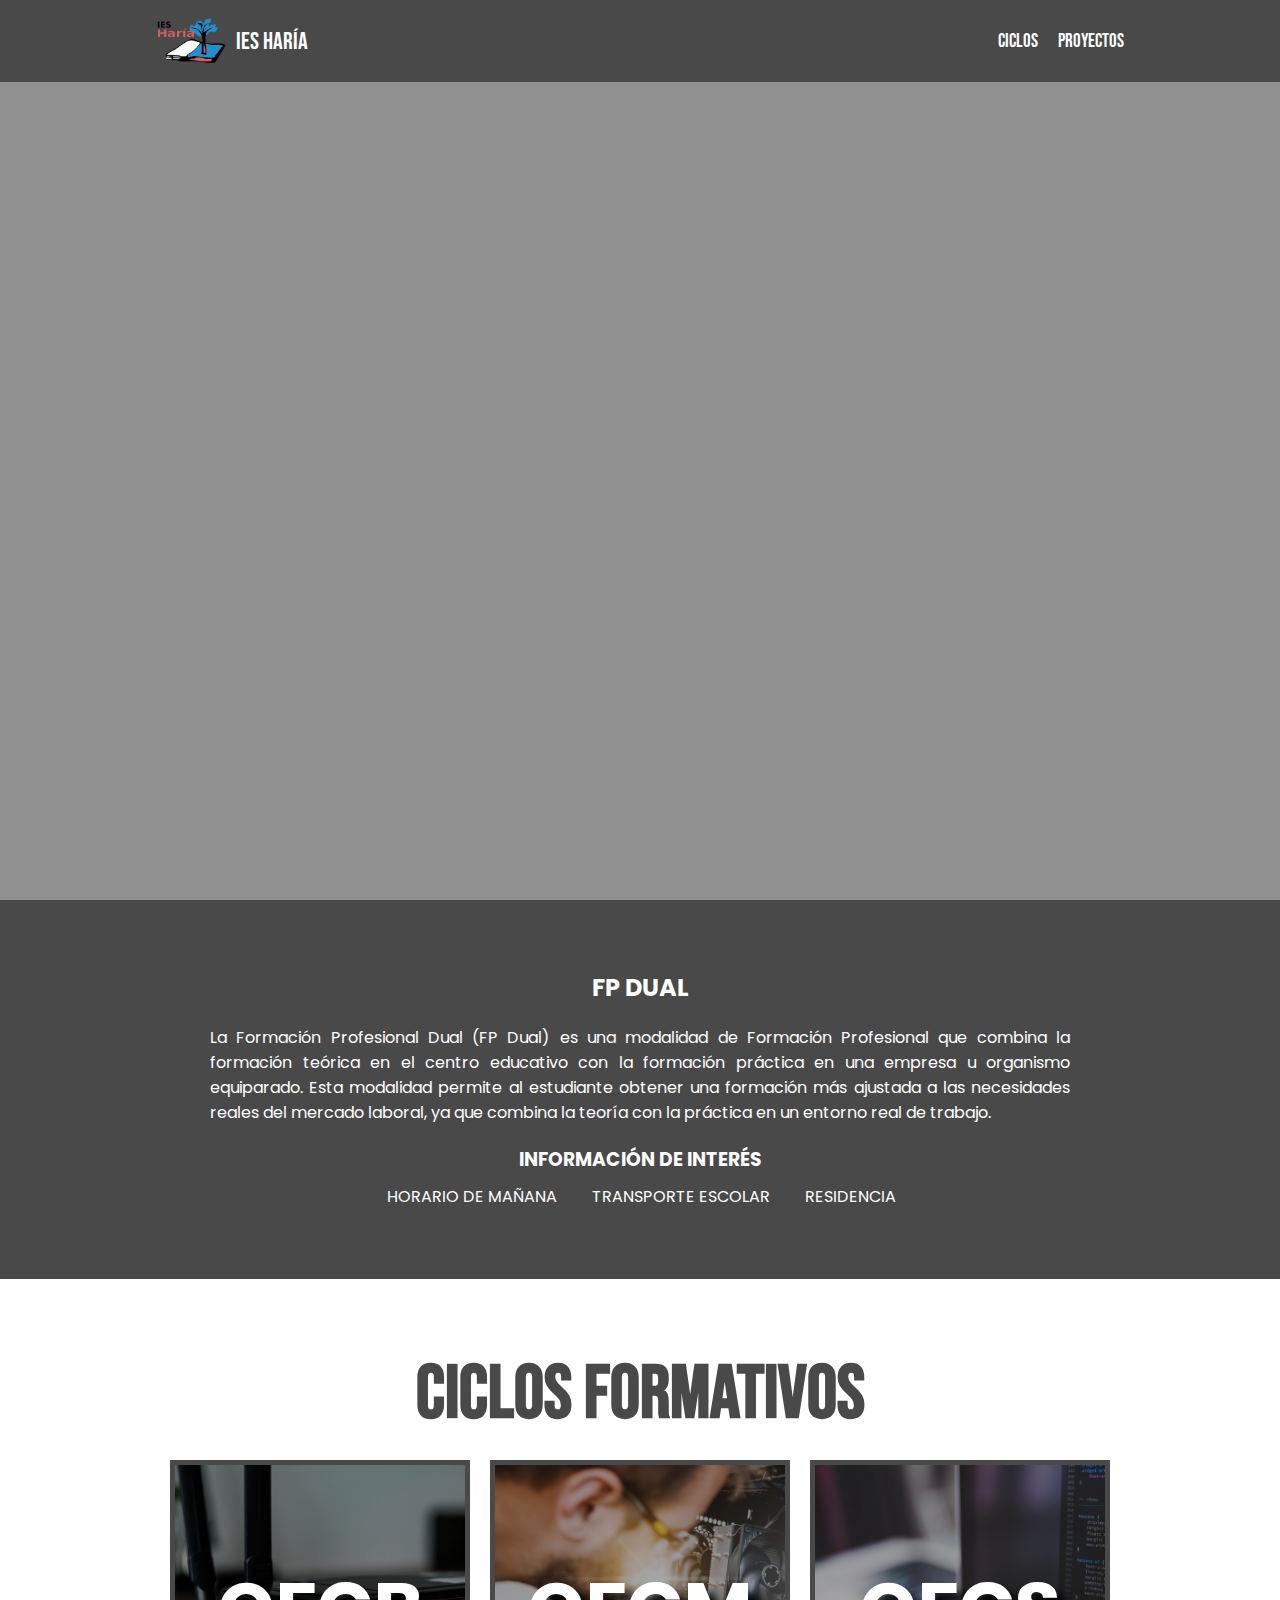
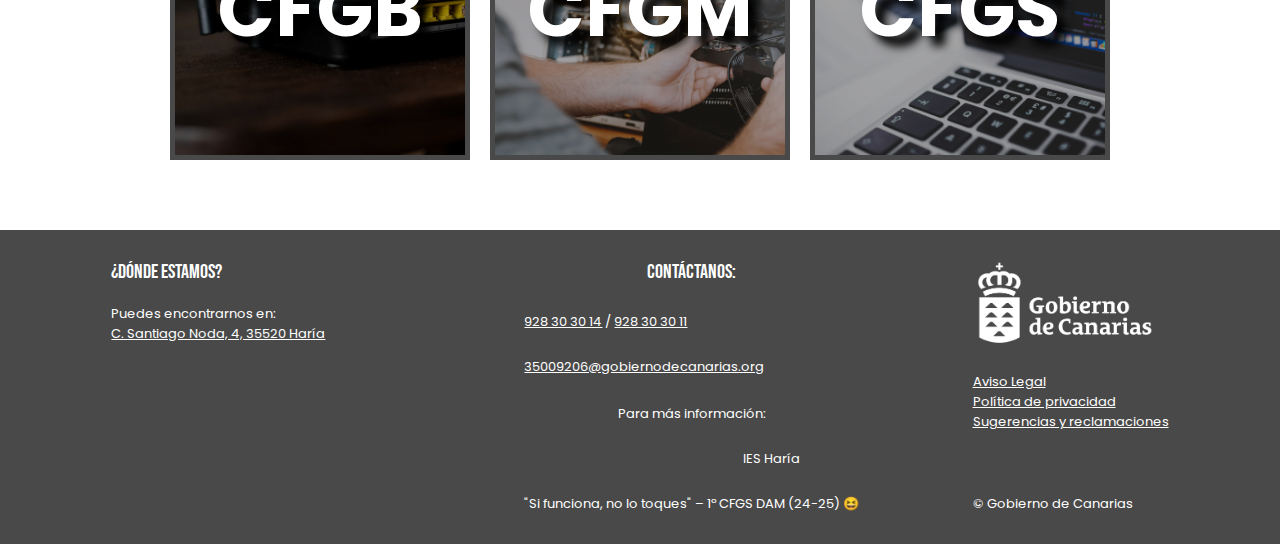
==== commit c56d516b: "Firma de DAM" ====
--- a/index.html
+++ b/index.html
@@ -116,7 +116,13 @@
         <article>
           <h2>FP DUAL</h2>
           <p>
-            La Formación Profesional Dual (FP Dual) es una modalidad de Formación Profesional que combina la formación teórica en el centro educativo con la formación práctica en una empresa u organismo equiparado. Esta modalidad permite al estudiante obtener una formación más ajustada a las necesidades reales del mercado laboral, ya que combina la teoría con la práctica en un entorno real de trabajo.
+            La Formación Profesional Dual (FP Dual) es una modalidad de
+            Formación Profesional que combina la formación teórica en el centro
+            educativo con la formación práctica en una empresa u organismo
+            equiparado. Esta modalidad permite al estudiante obtener una
+            formación más ajustada a las necesidades reales del mercado laboral,
+            ya que combina la teoría con la práctica en un entorno real de
+            trabajo.
           </p>
         </article>
         <article class="inte-info">
@@ -160,127 +166,130 @@
 
     <!-- FOOTER -->
     <footer>
-      <!-- Ubicación -->
-      <div class="f-div-1">
-        <h3>¿Dónde estamos?</h3>
-        <p>
-          Puedes encontrarnos en:<br /><a
-            href="https://www.google.com/maps/dir/IES+de+Haría,+C.+Santiago+Noda,+4,+35520+Haría,+Las+Palmas/C.+Santiago+Noda,+4,+35520+Haría,+Las+Palmas/@29.1413531,-13.5057821,18.75z/data=!3m1!5s0xc48a0571f104d15:0xe06e5df834be0e0a!4m13!4m12!1m5!1m1!1s0xc48a057186e0aaf:0xc45fed53018ff0fd!2m2!1d-13.5067877!2d29.142204!1m5!1m1!1s0xc48a057186e0aaf:0xc45fed53018ff0fd!2m2!1d-13.5067877!2d29.142204?entry=ttu&g_ep=EgoyMDI1MDMxOS4yIKXMDSoASAFQAw%3D%3D"
+      <div class="footer-principal">
+        <!-- Ubicación -->
+        <div class="f-div-1 fila1">
+          <h3>¿Dónde estamos?</h3>
+          <p>
+            Puedes encontrarnos en:<br /><a
+              href="https://www.google.com/maps/dir/IES+de+Haría,+C.+Santiago+Noda,+4,+35520+Haría,+Las+Palmas/C.+Santiago+Noda,+4,+35520+Haría,+Las+Palmas/@29.1413531,-13.5057821,18.75z/data=!3m1!5s0xc48a0571f104d15:0xe06e5df834be0e0a!4m13!4m12!1m5!1m1!1s0xc48a057186e0aaf:0xc45fed53018ff0fd!2m2!1d-13.5067877!2d29.142204!1m5!1m1!1s0xc48a057186e0aaf:0xc45fed53018ff0fd!2m2!1d-13.5067877!2d29.142204?entry=ttu&g_ep=EgoyMDI1MDMxOS4yIKXMDSoASAFQAw%3D%3D"
+              target="_blank"
+              >C. Santiago Noda, 4, 35520 Haría</a
+            >
+          </p>
+          <iframe
+            src="https://www.google.com/maps/embed?pb=!1m28!1m12!1m3!1d1036.0345755177286!2d-13.505782134524758!3d29.141353125755366!2m3!1f0!2f0!3f0!3m2!1i1024!2i768!4f13.1!4m13!3e6!4m5!1s0xc48a057186e0aaf%3A0xc45fed53018ff0fd!2sIES%20de%20Har%C3%ADa%2C%20C.%20Santiago%20Noda%2C%204%2C%2035520%20Har%C3%ADa%2C%20Las%20Palmas!3m2!1d29.142204!2d-13.506787699999999!4m5!1s0xc48a057186e0aaf%3A0xc45fed53018ff0fd!2sC.%20Santiago%20Noda%2C%204%2C%2035520%20Har%C3%ADa%2C%20Las%20Palmas!3m2!1d29.142204!2d-13.506787699999999!5e0!3m2!1ses!2ses!4v1742917117328!5m2!1ses!2ses"
+            width="600"
+            height="450"
+            style="border: 0"
+            allowfullscreen=""
+            loading="lazy"
+            referrerpolicy="no-referrer-when-downgrade"
+          ></iframe>
+        </div>
+
+        <!-- Contacto -->
+        <div class="f-div-2 fila1">
+          <h3>Contáctanos:</h3>
+          <nav aria-label="Información de contacto">
+            <ul class="contact">
+              <li>
+                <i class="fa-solid fa-phone"></i>
+                <a href="tel:928303014" target="_blank">928 30 30 14</a> /
+                <a href="tel:928303011" target="_blank">928 30 30 11</a>
+              </li>
+              <li>
+                <i class="fa-solid fa-envelope" aria-hidden="true"></i>
+                <a href="mailto:35009206@gobiernodecanarias.org" target="_blank"
+                  >35009206@gobiernodecanarias.org</a
+                >
+              </li>
+            </ul>
+            <p>Para más información:</p>
+            <ul class="social">
+              <li>
+                <a
+                  href="https://www.facebook.com/people/La-Palmera-Ies-Haría/pfbid02DiUy8q5fUnEoFSiZMALU7AbU9vM5HeppqQyCB1huACvdQcNXpGqX1emuY46p5hZel/"
+                  target="_blank"
+                  rel="noopener"
+                  aria-label="Facebook IES Haría"
+                  ><i class="fa-brands fa-facebook-f" aria-hidden="true"></i
+                ></a>
+              </li>
+              <li>
+                <a
+                  href="https://www.instagram.com/lapalmera_iesharia/?hl=es"
+                  target="_blank"
+                  rel="noopener"
+                  aria-label="Instagram IES Haría"
+                  ><i class="fa-brands fa-instagram" aria-hidden="true"></i
+                ></a>
+              </li>
+              <li>
+                <a
+                  href="https://www3.gobiernodecanarias.org/medusa/edublog/iesharia/"
+                  class="sinlinea"
+                  target="_blank"
+                  rel="noopener"
+                  >IES Haría</a
+                >
+              </li>
+            </ul>
+            <p>"Si funciona, no lo toques" – 1º CFGS DAM (24-25) 😆</p>
+          </nav>
+        </div>
+
+        <!-- Enlaces legales -->
+        <div class="f-div-3 fila1">
+          <a
+            href="https://www.gobiernodecanarias.org/principal"
             target="_blank"
-            >C. Santiago Noda, 4, 35520 Haría</a
-          >
-        </p>
-        <iframe
-          src="https://www.google.com/maps/embed?pb=!1m28!1m12!1m3!1d1036.0345755177286!2d-13.505782134524758!3d29.141353125755366!2m3!1f0!2f0!3f0!3m2!1i1024!2i768!4f13.1!4m13!3e6!4m5!1s0xc48a057186e0aaf%3A0xc45fed53018ff0fd!2sIES%20de%20Har%C3%ADa%2C%20C.%20Santiago%20Noda%2C%204%2C%2035520%20Har%C3%ADa%2C%20Las%20Palmas!3m2!1d29.142204!2d-13.506787699999999!4m5!1s0xc48a057186e0aaf%3A0xc45fed53018ff0fd!2sC.%20Santiago%20Noda%2C%204%2C%2035520%20Har%C3%ADa%2C%20Las%20Palmas!3m2!1d29.142204!2d-13.506787699999999!5e0!3m2!1ses!2ses!4v1742917117328!5m2!1ses!2ses"
-          width="600"
-          height="450"
-          style="border: 0"
-          allowfullscreen=""
-          loading="lazy"
-          referrerpolicy="no-referrer-when-downgrade"
-        ></iframe>
-      </div>
-
-      <!-- Contacto -->
-      <div class="f-div-2">
-        <h3>Contáctanos:</h3>
-        <nav aria-label="Información de contacto">
-          <ul class="contact">
-            <li>
-              <i class="fa-solid fa-phone"></i>
-              <a href="tel:928303014" target="_blank">928 30 30 14</a> /
-              <a href="tel:928303011" target="_blank">928 30 30 11</a>
-            </li>
-            <li>
-              <i class="fa-solid fa-envelope" aria-hidden="true"></i>
-              <a href="mailto:35009206@gobiernodecanarias.org" target="_blank"
-                >35009206@gobiernodecanarias.org</a
-              >
-            </li>
-          </ul>
-          <p>Para más información:</p>
-          <ul class="social">
-            <li>
-              <a
-                href="https://www.facebook.com/people/La-Palmera-Ies-Haría/pfbid02DiUy8q5fUnEoFSiZMALU7AbU9vM5HeppqQyCB1huACvdQcNXpGqX1emuY46p5hZel/"
-                target="_blank"
-                rel="noopener"
-                aria-label="Facebook IES Haría"
-                ><i class="fa-brands fa-facebook-f" aria-hidden="true"></i
-              ></a>
-            </li>
-            <li>
-              <a
-                href="https://www.instagram.com/lapalmera_iesharia/?hl=es"
-                target="_blank"
-                rel="noopener"
-                aria-label="Instagram IES Haría"
-                ><i class="fa-brands fa-instagram" aria-hidden="true"></i
-              ></a>
-            </li>
-            <li>
-              <a
-                href="https://www3.gobiernodecanarias.org/medusa/edublog/iesharia/"
-                class="sinlinea"
-                target="_blank"
-                rel="noopener"
-                >IES Haría</a
-              >
-            </li>
-          </ul>
-        </nav>
-      </div>
-
-      <!-- Enlaces legales -->
-      <div class="f-div-3">
-        <a
-          href="https://www.gobiernodecanarias.org/principal"
-          target="_blank"
-          rel="noopener"
-          ><img
-            src="./assets/logos/gobierno-canarias.png"
-            alt="Gobierno de Canarias"
-        /></a>
-
-        <nav aria-label="Enlaces legales">
-          <ul class="legal">
-            <li>
-              <a
-                href="https://www.gobiernodecanarias.org/principal/avisolegal.html"
-                target="_blank"
-                rel="noopener"
-                >Aviso Legal</a
-              >
-            </li>
-            <li>
-              <a
-                href="https://www.gobiernodecanarias.org/eucd/politica_privacidad"
-                target="_blank"
-                rel="noopener"
-                >Política de privacidad</a
-              >
-            </li>
-            <li>
-              <a
-                href="https://www.gobiernodecanarias.org/principal/sugerenciasyreclamaciones"
-                target="_blank"
-                rel="noopener"
-                >Sugerencias y reclamaciones</a
-              >
-            </li>
-          </ul>
-          <ul>
-            <li>
-              <a
-                href="https://www.gobiernodecanarias.org/principal"
-                class="sinlinea"
-                target="_blank"
-                rel="noopener"
-                >&copy; Gobierno de Canarias</a
-              >
-            </li>
-          </ul>
-        </nav>
+            rel="noopener"
+            ><img
+              src="./assets/logos/gobierno-canarias.png"
+              alt="Gobierno de Canarias"
+          /></a>
+
+          <nav aria-label="Enlaces legales">
+            <ul class="legal">
+              <li>
+                <a
+                  href="https://www.gobiernodecanarias.org/principal/avisolegal.html"
+                  target="_blank"
+                  rel="noopener"
+                  >Aviso Legal</a
+                >
+              </li>
+              <li>
+                <a
+                  href="https://www.gobiernodecanarias.org/eucd/politica_privacidad"
+                  target="_blank"
+                  rel="noopener"
+                  >Política de privacidad</a
+                >
+              </li>
+              <li>
+                <a
+                  href="https://www.gobiernodecanarias.org/principal/sugerenciasyreclamaciones"
+                  target="_blank"
+                  rel="noopener"
+                  >Sugerencias y reclamaciones</a
+                >
+              </li>
+            </ul>
+            <ul>
+              <li>
+                <a
+                  href="https://www.gobiernodecanarias.org/principal"
+                  class="sinlinea"
+                  target="_blank"
+                  rel="noopener"
+                  >&copy; Gobierno de Canarias</a
+                >
+              </li>
+            </ul>
+          </nav>
+        </div>
       </div>
     </footer>
   </body>
--- a/css/footer.css
+++ b/css/footer.css
@@ -1,14 +1,19 @@
 footer {
+  display: flex;
+  flex-direction: column;
   background-color: var(--color-footer-background);
   color: var(--color-secondary);
-  padding: clamp(30px, 5vw, 50px) clamp(20px, 3vw, 40px);
+  font-size: var(--texto-footer);
+  font-family: var(--fuente-principal);
+}
+
+.footer-principal  {
   display: flex;
   flex-direction: row;
   flex-wrap: wrap;
+  padding: clamp(30px, 5vw, 20px) clamp(20px, 3vw, 40px);
   gap: 40px;
   justify-content: space-evenly;
-  font-size: var(--texto-footer);
-  font-family: var(--fuente-principal);
   margin-top: auto;
 }
 
@@ -35,7 +40,7 @@
 }
 
 /* divs del footer */
-footer > div {
+.footer-principal > div {
   display: flex;
   flex-direction: column;
   gap: 20px;
@@ -43,7 +48,7 @@
 }
 
 /* mapa */
-footer > div > iframe {
+.footer-principal > div > iframe {
   height: clamp(150px, 30vw, 150px);
   width: 100%;
   border-radius: 8px;
@@ -71,7 +76,7 @@
   gap: 20px;
 }
 
-footer > div > nav {
+.footer-principal > div > nav {
   display: flex;
   height: 100%;
   flex-direction: column;
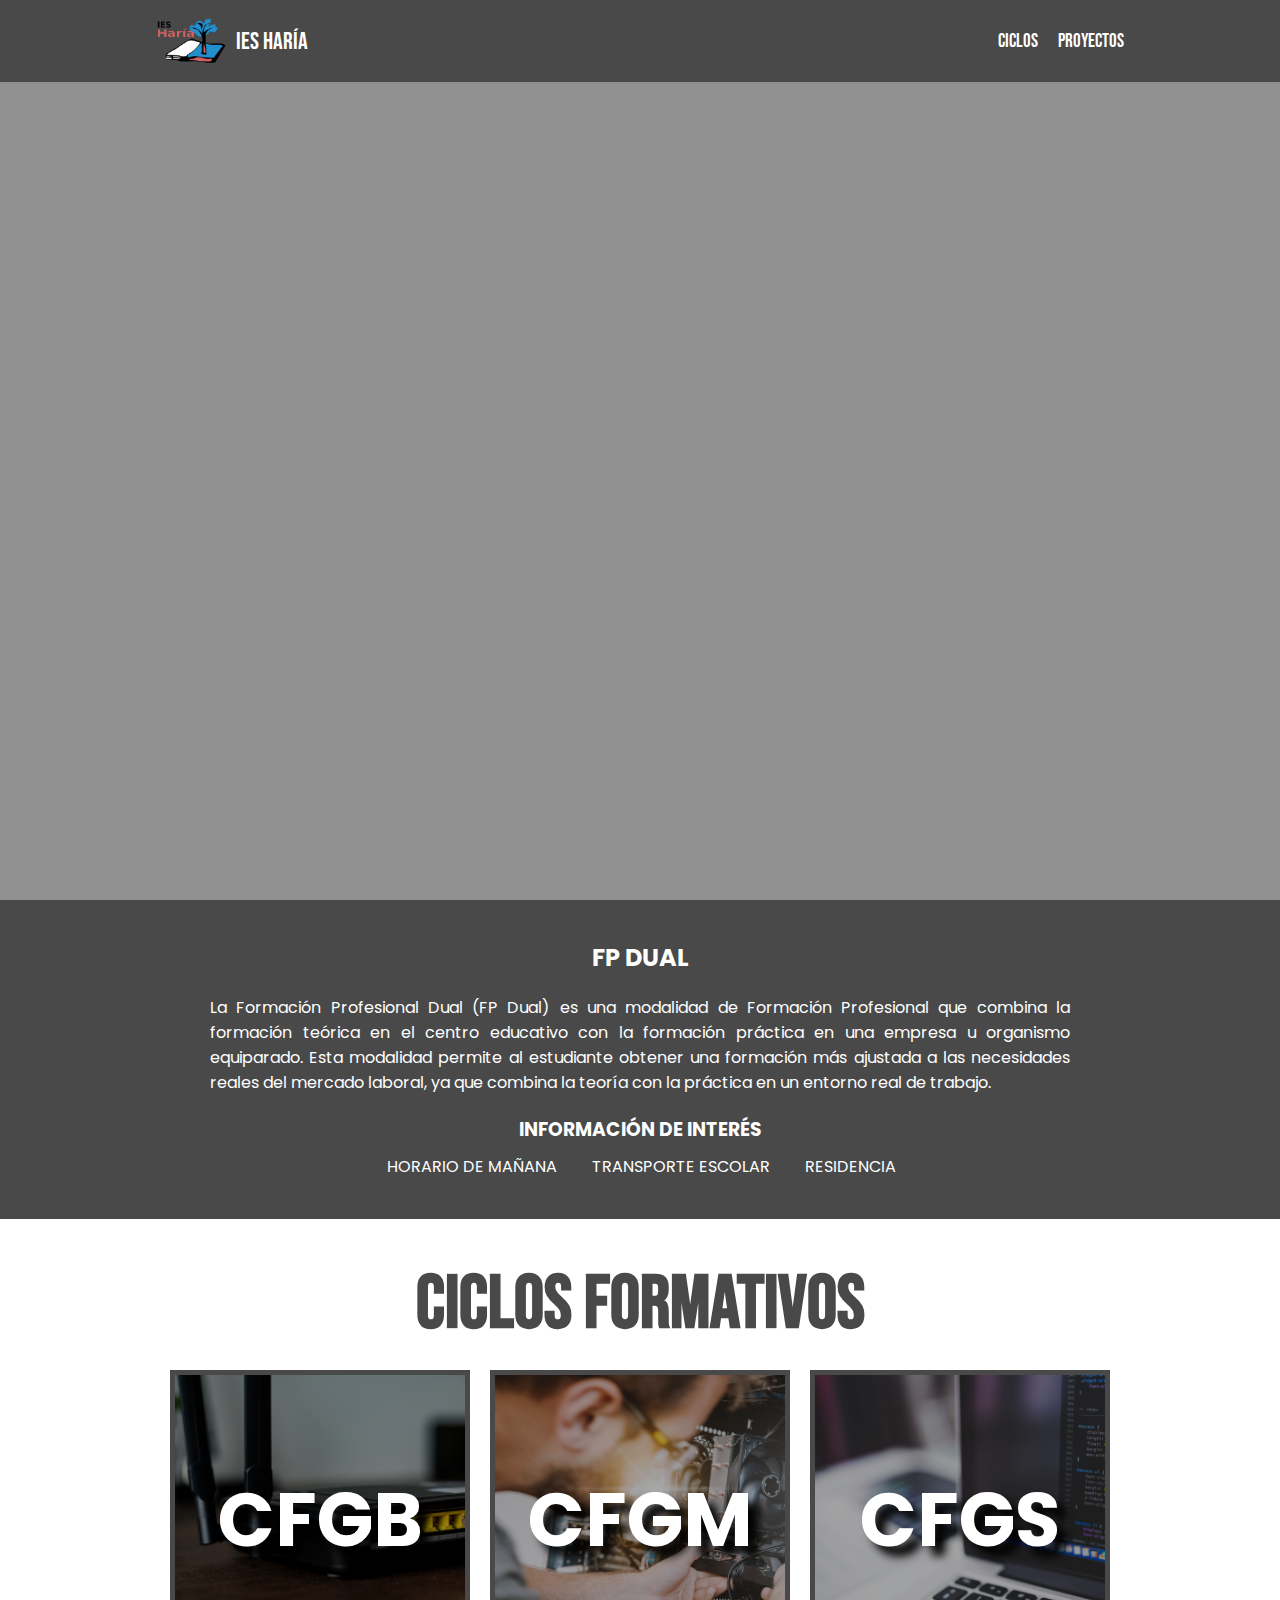
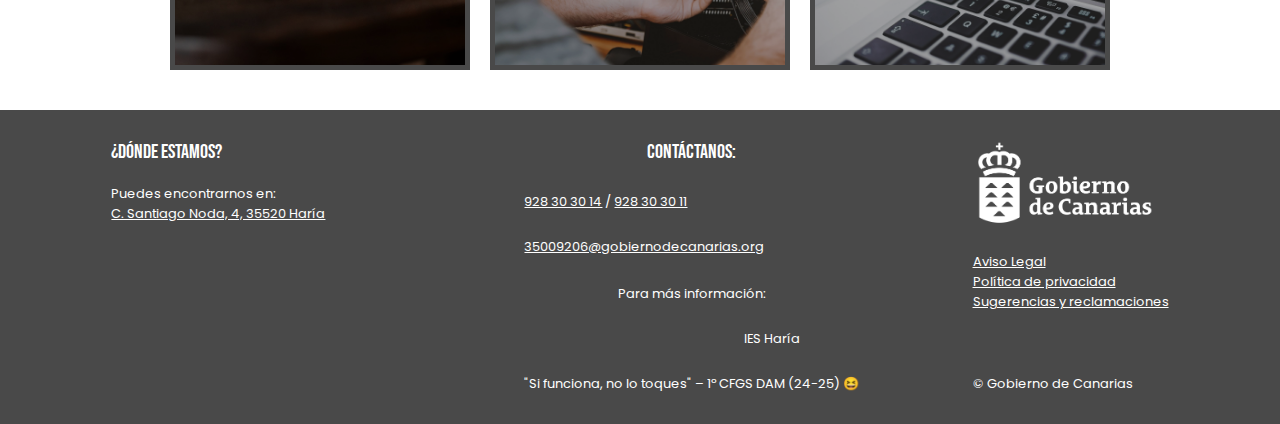
==== commit 66641a7e: "Segunda Revisión Final" ====
--- a/index.html
+++ b/index.html
@@ -88,10 +88,10 @@
           muted
           loop
           playsinline
-          aria-hidden="true"
           class="background-video"
+          preload="auto"
         >
-          <source src="./assets/open.mp4" type="video/mp4" />
+          <source src="./assets/open.mp4" type="video/mp4" codecs="avc1.42E01E, mp4a.40.2" />
           Tu navegador no soporta el elemento video.
         </video>
         <div class="overlay">
@@ -235,7 +235,7 @@
                 >
               </li>
             </ul>
-            <p>"Si funciona, no lo toques" – 1º CFGS DAM (24-25) 😆</p>
+            <p class="hid-firm">"Si funciona, no lo toques" – 1º CFGS DAM (24-25) 😆</p>
           </nav>
         </div>
 
@@ -288,6 +288,7 @@
                 >
               </li>
             </ul>
+            <p class="vemos-firma">"Si funciona, no lo toques" – 1º CFGS DAM (24-25) 😆</p>
           </nav>
         </div>
       </div>
--- a/css/variablesYreset.css
+++ b/css/variablesYreset.css
@@ -23,7 +23,7 @@
 
   /* Tamaño */
   --texto-header: 1.2rem;
-  --texto-footer: 13px;
+  --texto-footer: 0.81rem;
 
   /* Espacios */
   --spacing-mp: 0.5rem; /* Muy pequeño: 8px */
@@ -42,4 +42,9 @@
   --transition-rapido: 0.2s ease;
   --transition-normal: 0.3s ease;
   --transition-despacio: 0.8s ease;
+
+  /* Tiempos */
+  --transition-rapido-t: 0.2s;
+  --transition-normal-t: 0.3s;
+  --transition-despacio-t: 0.8s;
 }
--- a/css/PagPrincipal.css
+++ b/css/PagPrincipal.css
@@ -5,6 +5,7 @@
 /* SECCIÓN VIDEO */
 .principal {
   height: 100vh;
+  min-height: 400px;
   background-color: #f2f2f2;
 }
 
@@ -45,7 +46,7 @@
   color: var(--color-secondary);
   font-size: 2rem;
   opacity: 0;
-  animation: fadeIn 2s ease-in-out 1.5s forwards;
+  animation: fadeIn var(--transition-rapido-t) ease-in-out 2s forwards;
 }
 
 @keyframes fadeIn {
@@ -73,9 +74,7 @@
   text-transform: uppercase;
   position: absolute;
   opacity: 0;
-  animation: aparecer 22.5s infinite;
-  animation-fill-mode: forwards;
-  -webkit-animation: aparecer 22.5s infinite;
+  animation: aparecer 22.5s infinite 0.5s forwards;
 }
 
 /* Retrasos para cada texto secundario */
@@ -124,7 +123,7 @@
 }
 
 section {
-  padding: 70px 10px;
+  padding: 40px 10px;
   width: 100%;
   color: var(--color-footer-background);
 }
@@ -197,18 +196,10 @@
   flex-direction: column;
   justify-content: space-evenly;
   transition: transform 0.1s linear;
-  -webkit-transition: transform 0.1s linear;
-  -moz-transition: transform 0.1s linear;
-  -ms-transition: transform 0.1s linear;
-  -o-transition: transform 0.1s linear;
 }
 
 .back:hover {
   transform: scale(1.05);
-  -webkit-transform: scale(1.05);
-  -moz-transform: scale(1.05);
-  -ms-transform: scale(1.05);
-  -o-transform: scale(1.05);
 }
 
 .ciclos > article > a > p {
@@ -236,7 +227,7 @@
   border: 5px solid var(--color-footer-background);
   grid-column: 1;
   grid-row: 2;
-  transition: transform 0.3s ease-in-out;
+  transition: transform var(--transition-normal-t) ease-in-out;
   background-image: url("../assets/ciclos/CFGB.jpg");
   background-size: 150%;
 }
@@ -245,7 +236,7 @@
   border: 5px solid var(--color-footer-background);
   grid-column: 2;
   grid-row: 2;
-  transition: transform 0.3s ease-in-out;
+  transition: transform var(--transition-normal-t) ease-in-out;
   background-image: url("../assets/ciclos/CFGM.jpg");
   background-size: 150%;
 }
@@ -254,7 +245,7 @@
   border: 5px solid var(--color-footer-background);
   grid-column: 3;
   grid-row: 2;
-  transition: transform 0.3s ease-in-out;
+  transition: transform var(--transition-normal-t) ease-in-out;
   background-image: url("../assets/ciclos/CFGS.jpg");
   background-size: 150%;
 }
--- a/css/footer.css
+++ b/css/footer.css
@@ -108,3 +108,7 @@
 .sinlinea {
   text-decoration: none;
 }
+
+.vemos-firma {
+  display: none;
+}--- a/css/header-media-queries.css
+++ b/css/header-media-queries.css
@@ -1,5 +1,5 @@
-@media (max-width: 920px){
-     /* Menú hamburguesa */
+@media (max-width: 920px) {
+  /* Menú hamburguesa */
   .header-nav {
     flex-wrap: wrap;
     position: relative;
--- a/css/footer-media-queries.css
+++ b/css/footer-media-queries.css
@@ -1,5 +1,5 @@
-@media (max-width: 920px) {
-    footer {
+@media (max-width: 969px) {
+    .footer-principal {
         display: grid;
         grid-template-rows: 400px repeat(2);
         grid-template-columns: 1fr repeat(2);
@@ -35,7 +35,7 @@
 }
 
 @media (max-width: 600px) {
-    footer {
+    .footer-principal {
         display: grid;
         grid-template-rows: 400px repeat(2);
         grid-template-columns: 1fr repeat(2);
@@ -65,4 +65,13 @@
     .f-div-2 > nav {
         gap: 20px;
     }
+    
+    .hid-firm {
+        display: none;
+    }
+
+    .vemos-firma {
+        display: block;
+        margin-top: 10px;
+    }
 }
--- a/css/PagPrincipal-media-queries.css
+++ b/css/PagPrincipal-media-queries.css
@@ -27,6 +27,10 @@
 
 @media (max-width: 700px) {
     
+    section {
+        padding: 30px 10px;
+    }
+
     .ciclos {
         grid-template-columns: 320px;
         grid-template-rows: auto 200px 200px 200px;
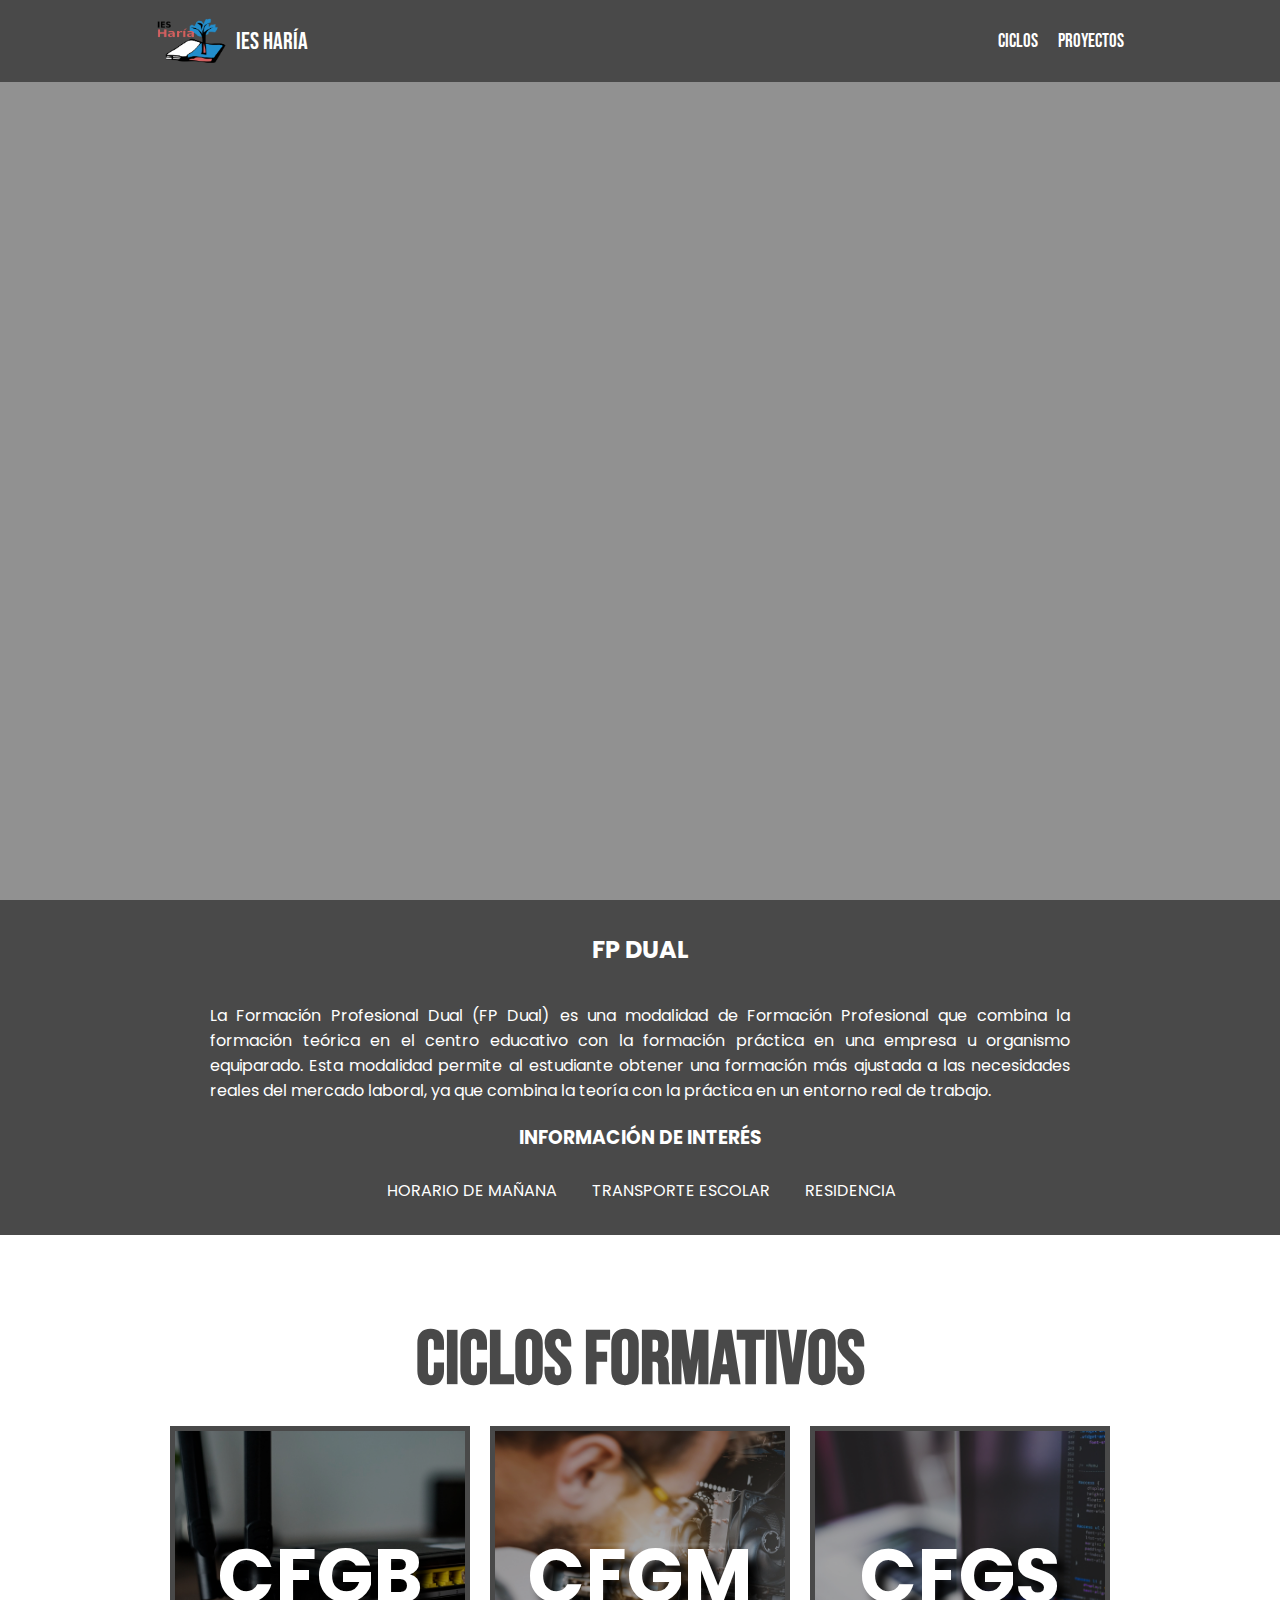
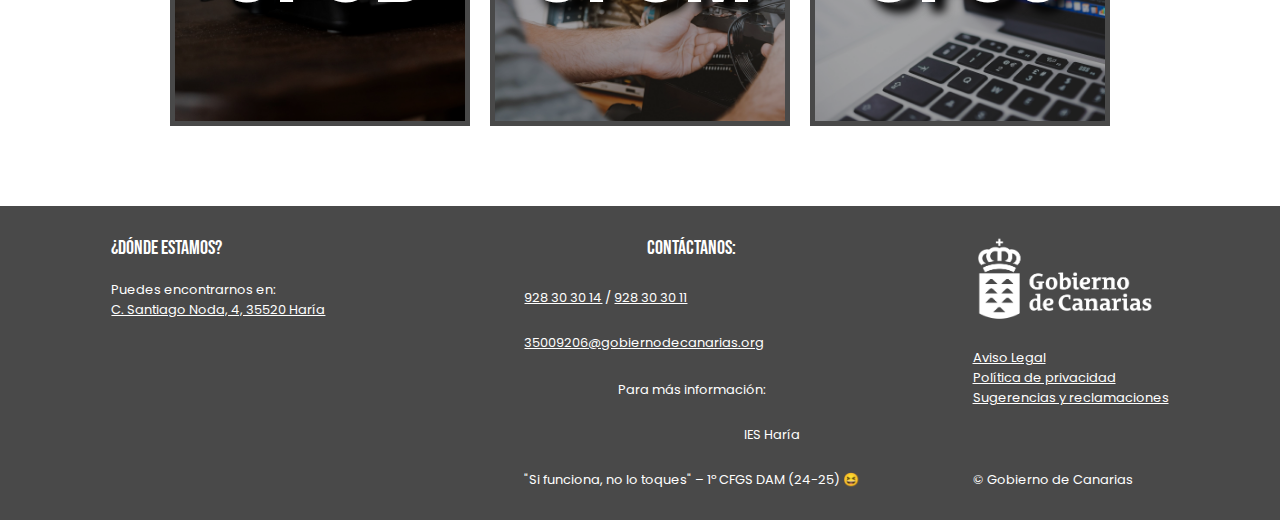
==== commit b9ffb5ae: "Revisión Versión Móvil" ====
--- a/index.html
+++ b/index.html
@@ -1,297 +1,234 @@
 <!DOCTYPE html>
 <html lang="es">
-  <head>
-    <meta charset="utf-8" />
-    <meta
-      name="viewport"
-      content="width=device-width, initial-scale=1, shrink-to-fit=no"
-    />
-    <meta
-      name="description"
-      content="IES Haría - Centro educativo en Lanzarote especializado en Formación Profesional de Informática"
-    />
-    <meta name="theme-color" content="#ff0000" />
-    <meta name="author" content="IES Haría" />
-
-    <title>IES Haría | Centro de Formación Profesional</title>
-
-    <!-- Favicon -->
-    <link
-      rel="icon"
-      type="image/png"
-      href="https://www3.gobiernodecanarias.org/medusa/edublog/iesharia/wp-content/uploads/sites/830/2023/03/pfrqng22cxiwzgxf0qrbwyoilkvvikh1-2.png"
-    />
-
-    <!-- Precargar recursos críticos -->
-    <link rel="preload" href="./assets/open.mp4" as="video" type="video/mp4" />
-    <link rel="preload" href="./assets/logos/logo_ies_haria.png" as="image" />
-
-    <!-- Estilos -->
-    <link rel="stylesheet" href="./css/variablesYreset.css" />
-    <link rel="stylesheet" href="./css/global.css" />
-    <link rel="stylesheet" href="./css/header.css" />
-    <link rel="stylesheet" href="./css/PagPrincipal.css" />
-    <link rel="stylesheet" href="./css/footer.css" />
-    <link rel="stylesheet" href="./css/header-media-queries.css" />
-    <link rel="stylesheet" href="./css/footer-media-queries.css" />
-    <link rel="stylesheet" href="./css/PagPrincipal-media-queries.css" />
-
-    <!-- Font Awesome -->
-    <link
-      rel="stylesheet"
-      href="https://cdnjs.cloudflare.com/ajax/libs/font-awesome/6.5.1/css/all.min.css"
-      integrity="sha512-DTOQO9RWCH3ppGqcWaEA1BIZOC6xxalwEsw9c2QQeAIftl+Vegovlnee1c9QX4TctnWMn13TZye+giMm8e2LwA=="
-      crossorigin="anonymous"
-      referrerpolicy="no-referrer"
-    />
-  </head>
-
-  <body>
-    <!-- HEADER -->
-    <header>
-      <nav class="header-nav" aria-label="Navegación principal">
-        <!-- Logo + Inicio -->
-        <div class="logo">
-          <a href="index.html" aria-label="Página de inicio">
-            <img
-              src="./assets/logos/logo_ies_haria.png"
-              alt="Logo IES Haría"
-              width="70"
-              height="50"
-            />
-            <span>IES HARÍA</span>
-          </a>
+
+<head>
+  <meta charset="utf-8" />
+  <meta name="viewport" content="width=device-width, initial-scale=1, shrink-to-fit=no" />
+  <meta name="description"
+    content="IES Haría - Centro educativo en Lanzarote especializado en Formación Profesional de Informática" />
+  <meta name="theme-color" content="#ff0000" />
+  <meta name="author" content="IES Haría" />
+
+  <title>IES Haría | Centro de Formación Profesional</title>
+
+  <!-- Favicon -->
+  <link rel="icon" type="image/png"
+    href="https://www3.gobiernodecanarias.org/medusa/edublog/iesharia/wp-content/uploads/sites/830/2023/03/pfrqng22cxiwzgxf0qrbwyoilkvvikh1-2.png" />
+
+  <!-- Precargar recursos críticos -->
+  <!-- Versión móvil -->
+  <link rel="preload" href="./assets/open-mobile.mp4" as="video" type="video/mp4" media="(max-width: 768px)" />
+  <!-- Versión desktop -->
+  <link rel="preload" href="./assets/open.mp4" as="video" type="video/mp4" media="(min-width: 769px)" />
+  <link rel="preload" href="./assets/logos/logo_ies_haria.png" as="image" />
+
+  <!-- Estilos -->
+  <link rel="stylesheet" href="./css/variablesYreset.css" />
+  <link rel="stylesheet" href="./css/global.css" />
+  <link rel="stylesheet" href="./css/header.css" />
+  <link rel="stylesheet" href="./css/PagPrincipal.css" />
+  <link rel="stylesheet" href="./css/footer.css" />
+  <link rel="stylesheet" href="./css/header-media-queries.css" />
+  <link rel="stylesheet" href="./css/footer-media-queries.css" />
+  <link rel="stylesheet" href="./css/PagPrincipal-media-queries.css" />
+
+  <!-- Font Awesome -->
+  <link rel="stylesheet" href="https://cdnjs.cloudflare.com/ajax/libs/font-awesome/6.5.1/css/all.min.css"
+    integrity="sha512-DTOQO9RWCH3ppGqcWaEA1BIZOC6xxalwEsw9c2QQeAIftl+Vegovlnee1c9QX4TctnWMn13TZye+giMm8e2LwA=="
+    crossorigin="anonymous" referrerpolicy="no-referrer" />
+</head>
+
+<body>
+  <!-- HEADER -->
+  <header>
+    <nav class="header-nav" aria-label="Navegación principal">
+      <!-- Logo + Inicio -->
+      <div class="logo">
+        <a href="index.html" aria-label="Página de inicio">
+          <img src="./assets/logos/logo_ies_haria.png" alt="Logo IES Haría" width="70" height="50" />
+          <span>IES HARÍA</span>
+        </a>
+      </div>
+
+      <!-- Menú hamburguesa -->
+      <input type="checkbox" id="menu-toggle" aria-hidden="true" />
+      <label for="menu-toggle" class="menu-icon" aria-label="Abrir menú">
+        <i class="fa fa-bars" aria-hidden="true"></i>
+      </label>
+
+      <!-- Enlaces de navegación -->
+      <ul class="menu" role="menubar">
+        <li role="none"><a href="#ciclos" role="menuitem">Ciclos</a></li>
+        <li role="none">
+          <a href="./html/proyectos.html" role="menuitem">Proyectos</a>
+        </li>
+      </ul>
+    </nav>
+  </header>
+  <!-- MAIN -->
+  <main>
+    <!-- video introductorio como background -->
+    <section class="principal">
+      <video id="background-video" autoplay muted loop playsinline class="background-video" preload="metadata" aria-label="Video de fondo" loading="lazy">
+        <!-- Versión móvil -->
+        <source src="./assets/open-mobile.mp4" type="video/mp4" media="(max-width: 768px)" codecs="avc1.42E01E, mp4a.40.2" />
+        <!-- Versión desktop -->
+        <source src="./assets/open.mp4" type="video/mp4" codecs="avc1.42E01E, mp4a.40.2" />
+        Tu navegador no soporta el elemento video.
+      </video>
+      <div class="overlay">
+        <h2>APRENDE</h2>
+        <!-- Textos animados -->
+        <div class="texto-bienvenida-p" aria-label="Áreas de especialización">
+          <span>Seguridad Informática</span>
+          <span>Mantenimiento de Equipos</span>
+          <span>Gestión de Redes</span>
+          <span>Desarrollo de Apps</span>
+          <span>Virtualización Avanzada</span>
+          <span>Inteligencia Artificial</span>
+          <span>Gestión de Bases Datos</span>
+          <span>Cableado Estructurado</span>
+          <span>Control de Versiones</span>
         </div>
-
-        <!-- Menú hamburguesa -->
-        <input type="checkbox" id="menu-toggle" aria-hidden="true" />
-        <label for="menu-toggle" class="menu-icon" aria-label="Abrir menú">
-          <i class="fa fa-bars" aria-hidden="true"></i>
-        </label>
-
-        <!-- Enlaces de navegación -->
-        <ul class="menu" role="menubar">
-          <li role="none"><a href="#ciclos" role="menuitem">Ciclos</a></li>
-          <li role="none">
-            <a href="./html/proyectos.html" role="menuitem">Proyectos</a>
-          </li>
+      </div>
+    </section>
+
+    <!-- Sección FP Dual -->
+    <section class="dual">
+      <article>
+        <h2>FP DUAL</h2>
+        <p>
+          La Formación Profesional Dual (FP Dual) es una modalidad de
+          Formación Profesional que combina la formación teórica en el centro
+          educativo con la formación práctica en una empresa u organismo
+          equiparado. Esta modalidad permite al estudiante obtener una
+          formación más ajustada a las necesidades reales del mercado laboral,
+          ya que combina la teoría con la práctica en un entorno real de
+          trabajo.
+        </p>
+      </article>
+      <article class="inte-info">
+        <h3>Información de interés</h3>
+        <ul>
+          <li><i class="fa-solid fa-clock"></i> Horario de Mañana</li>
+          <li><i class="fa-solid fa-bus"></i> Transporte Escolar</li>
+          <li><i class="fa-solid fa-building"></i> Residencia</li>
         </ul>
-      </nav>
-    </header>
-    <!-- MAIN -->
-    <main>
-      <!-- video introductorio como background -->
-      <section class="principal">
-        <video
-          id="background-video"
-          autoplay
-          muted
-          loop
-          playsinline
-          class="background-video"
-          preload="auto"
-        >
-          <source src="./assets/open.mp4" type="video/mp4" codecs="avc1.42E01E, mp4a.40.2" />
-          Tu navegador no soporta el elemento video.
-        </video>
-        <div class="overlay">
-          <h2>APRENDE</h2>
-          <!-- Textos animados -->
-          <div class="texto-bienvenida-p" aria-label="Áreas de especialización">
-            <span>Seguridad Informática</span>
-            <span>Mantenimiento de Equipos</span>
-            <span>Gestión de Redes</span>
-            <span>Desarrollo de Apps</span>
-            <span>Virtualización Avanzada</span>
-            <span>Inteligencia Artificial</span>
-            <span>Gestión de Bases Datos</span>
-            <span>Cableado Estructurado</span>
-            <span>Control de Versiones</span>
-          </div>
-        </div>
-      </section>
-
-      <!-- Sección FP Dual -->
-      <section class="dual">
-        <article>
-          <h2>FP DUAL</h2>
-          <p>
-            La Formación Profesional Dual (FP Dual) es una modalidad de
-            Formación Profesional que combina la formación teórica en el centro
-            educativo con la formación práctica en una empresa u organismo
-            equiparado. Esta modalidad permite al estudiante obtener una
-            formación más ajustada a las necesidades reales del mercado laboral,
-            ya que combina la teoría con la práctica en un entorno real de
-            trabajo.
-          </p>
-        </article>
-        <article class="inte-info">
-          <h3>Información de interés</h3>
+      </article>
+    </section>
+
+    <!-- Sección Ciclos Formativos -->
+    <section class="ciclos" id="ciclos">
+      <article class="titulo-ciclos">
+        <h2>CICLOS FORMATIVOS</h2>
+      </article>
+
+      <article class="ciclos-b back">
+        <a href="./html/CFGB.html">
+          <h2>CFGB</h2>
+          <p>Informática y Comunicaciones</p>
+        </a>
+      </article>
+
+      <article class="ciclos-m back">
+        <a href="./html/CFGM.html">
+          <h2>CFGM</h2>
+          <p>Sistemas Microinformáticos y Redes</p>
+        </a>
+      </article>
+
+      <article class="ciclos-s back">
+        <a href="./html/CFGS.html">
+          <h2>CFGS</h2>
+          <p>Desarrollo de Aplicaciones Multiplataforma</p>
+        </a>
+      </article>
+    </section>
+  </main>
+
+  <!-- FOOTER -->
+  <footer>
+    <div class="footer-principal">
+      <!-- Ubicación -->
+      <div class="f-div-1 fila1">
+        <h3>¿Dónde estamos?</h3>
+        <p>
+          Puedes encontrarnos en:<br /><a
+            href="https://www.google.com/maps/dir/IES+de+Haría,+C.+Santiago+Noda,+4,+35520+Haría,+Las+Palmas/C.+Santiago+Noda,+4,+35520+Haría,+Las+Palmas/@29.1413531,-13.5057821,18.75z/data=!3m1!5s0xc48a0571f104d15:0xe06e5df834be0e0a!4m13!4m12!1m5!1m1!1s0xc48a057186e0aaf:0xc45fed53018ff0fd!2m2!1d-13.5067877!2d29.142204!1m5!1m1!1s0xc48a057186e0aaf:0xc45fed53018ff0fd!2m2!1d-13.5067877!2d29.142204?entry=ttu&g_ep=EgoyMDI1MDMxOS4yIKXMDSoASAFQAw%3D%3D"
+            target="_blank">C. Santiago Noda, 4, 35520 Haría</a>
+        </p>
+        <iframe
+          src="https://www.google.com/maps/embed?pb=!1m28!1m12!1m3!1d1036.0345755177286!2d-13.505782134524758!3d29.141353125755366!2m3!1f0!2f0!3f0!3m2!1i1024!2i768!4f13.1!4m13!3e6!4m5!1s0xc48a057186e0aaf%3A0xc45fed53018ff0fd!2sIES%20de%20Har%C3%ADa%2C%20C.%20Santiago%20Noda%2C%204%2C%2035520%20Har%C3%ADa%2C%20Las%20Palmas!3m2!1d29.142204!2d-13.506787699999999!4m5!1s0xc48a057186e0aaf%3A0xc45fed53018ff0fd!2sC.%20Santiago%20Noda%2C%204%2C%2035520%20Har%C3%ADa%2C%20Las%20Palmas!3m2!1d29.142204!2d-13.506787699999999!5e0!3m2!1ses!2ses!4v1742917117328!5m2!1ses!2ses"
+          width="600" height="450" style="border: 0" allowfullscreen="" loading="lazy"
+          referrerpolicy="no-referrer-when-downgrade"></iframe>
+      </div>
+
+      <!-- Contacto -->
+      <div class="f-div-2 fila1">
+        <h3>Contáctanos:</h3>
+        <nav aria-label="Información de contacto">
+          <ul class="contact">
+            <li>
+              <i class="fa-solid fa-phone"></i>
+              <a href="tel:928303014" target="_blank">928 30 30 14</a> /
+              <a href="tel:928303011" target="_blank">928 30 30 11</a>
+            </li>
+            <li>
+              <i class="fa-solid fa-envelope" aria-hidden="true"></i>
+              <a href="mailto:35009206@gobiernodecanarias.org" target="_blank">35009206@gobiernodecanarias.org</a>
+            </li>
+          </ul>
+          <p>Para más información:</p>
+          <ul class="social">
+            <li>
+              <a href="https://www.facebook.com/people/La-Palmera-Ies-Haría/pfbid02DiUy8q5fUnEoFSiZMALU7AbU9vM5HeppqQyCB1huACvdQcNXpGqX1emuY46p5hZel/"
+                target="_blank" rel="noopener" aria-label="Facebook IES Haría"><i class="fa-brands fa-facebook-f"
+                  aria-hidden="true"></i></a>
+            </li>
+            <li>
+              <a href="https://www.instagram.com/lapalmera_iesharia/?hl=es" target="_blank" rel="noopener"
+                aria-label="Instagram IES Haría"><i class="fa-brands fa-instagram" aria-hidden="true"></i></a>
+            </li>
+            <li>
+              <a href="https://www3.gobiernodecanarias.org/medusa/edublog/iesharia/" class="sinlinea" target="_blank"
+                rel="noopener">IES Haría</a>
+            </li>
+          </ul>
+          <p class="hid-firm">"Si funciona, no lo toques" – 1º CFGS DAM (24-25) 😆</p>
+        </nav>
+      </div>
+
+      <!-- Enlaces legales -->
+      <div class="f-div-3 fila1">
+        <a href="https://www.gobiernodecanarias.org/principal" target="_blank" rel="noopener"><img
+            src="./assets/logos/gobierno-canarias.png" alt="Gobierno de Canarias" /></a>
+
+        <nav aria-label="Enlaces legales">
+          <ul class="legal">
+            <li>
+              <a href="https://www.gobiernodecanarias.org/principal/avisolegal.html" target="_blank"
+                rel="noopener">Aviso Legal</a>
+            </li>
+            <li>
+              <a href="https://www.gobiernodecanarias.org/eucd/politica_privacidad" target="_blank"
+                rel="noopener">Política de privacidad</a>
+            </li>
+            <li>
+              <a href="https://www.gobiernodecanarias.org/principal/sugerenciasyreclamaciones" target="_blank"
+                rel="noopener">Sugerencias y reclamaciones</a>
+            </li>
+          </ul>
           <ul>
-            <li><i class="fa-solid fa-clock"></i> Horario de Mañana</li>
-            <li><i class="fa-solid fa-bus"></i> Transporte Escolar</li>
-            <li><i class="fa-solid fa-building"></i> Residencia</li>
-          </ul>
-        </article>
-      </section>
-
-      <!-- Sección Ciclos Formativos -->
-      <section class="ciclos" id="ciclos">
-        <article class="titulo-ciclos">
-          <h2>CICLOS FORMATIVOS</h2>
-        </article>
-
-        <article class="ciclos-b back">
-          <a href="./html/CFGB.html">
-            <h2>CFGB</h2>
-            <p>Informática y Comunicaciones</p>
-          </a>
-        </article>
-
-        <article class="ciclos-m back">
-          <a href="./html/CFGM.html">
-            <h2>CFGM</h2>
-            <p>Sistemas Microinformáticos y Redes</p>
-          </a>
-        </article>
-
-        <article class="ciclos-s back">
-          <a href="./html/CFGS.html">
-            <h2>CFGS</h2>
-            <p>Desarrollo de Aplicaciones Multiplataforma</p>
-          </a>
-        </article>
-      </section>
-    </main>
-
-    <!-- FOOTER -->
-    <footer>
-      <div class="footer-principal">
-        <!-- Ubicación -->
-        <div class="f-div-1 fila1">
-          <h3>¿Dónde estamos?</h3>
-          <p>
-            Puedes encontrarnos en:<br /><a
-              href="https://www.google.com/maps/dir/IES+de+Haría,+C.+Santiago+Noda,+4,+35520+Haría,+Las+Palmas/C.+Santiago+Noda,+4,+35520+Haría,+Las+Palmas/@29.1413531,-13.5057821,18.75z/data=!3m1!5s0xc48a0571f104d15:0xe06e5df834be0e0a!4m13!4m12!1m5!1m1!1s0xc48a057186e0aaf:0xc45fed53018ff0fd!2m2!1d-13.5067877!2d29.142204!1m5!1m1!1s0xc48a057186e0aaf:0xc45fed53018ff0fd!2m2!1d-13.5067877!2d29.142204?entry=ttu&g_ep=EgoyMDI1MDMxOS4yIKXMDSoASAFQAw%3D%3D"
-              target="_blank"
-              >C. Santiago Noda, 4, 35520 Haría</a
-            >
-          </p>
-          <iframe
-            src="https://www.google.com/maps/embed?pb=!1m28!1m12!1m3!1d1036.0345755177286!2d-13.505782134524758!3d29.141353125755366!2m3!1f0!2f0!3f0!3m2!1i1024!2i768!4f13.1!4m13!3e6!4m5!1s0xc48a057186e0aaf%3A0xc45fed53018ff0fd!2sIES%20de%20Har%C3%ADa%2C%20C.%20Santiago%20Noda%2C%204%2C%2035520%20Har%C3%ADa%2C%20Las%20Palmas!3m2!1d29.142204!2d-13.506787699999999!4m5!1s0xc48a057186e0aaf%3A0xc45fed53018ff0fd!2sC.%20Santiago%20Noda%2C%204%2C%2035520%20Har%C3%ADa%2C%20Las%20Palmas!3m2!1d29.142204!2d-13.506787699999999!5e0!3m2!1ses!2ses!4v1742917117328!5m2!1ses!2ses"
-            width="600"
-            height="450"
-            style="border: 0"
-            allowfullscreen=""
-            loading="lazy"
-            referrerpolicy="no-referrer-when-downgrade"
-          ></iframe>
-        </div>
-
-        <!-- Contacto -->
-        <div class="f-div-2 fila1">
-          <h3>Contáctanos:</h3>
-          <nav aria-label="Información de contacto">
-            <ul class="contact">
-              <li>
-                <i class="fa-solid fa-phone"></i>
-                <a href="tel:928303014" target="_blank">928 30 30 14</a> /
-                <a href="tel:928303011" target="_blank">928 30 30 11</a>
-              </li>
-              <li>
-                <i class="fa-solid fa-envelope" aria-hidden="true"></i>
-                <a href="mailto:35009206@gobiernodecanarias.org" target="_blank"
-                  >35009206@gobiernodecanarias.org</a
-                >
-              </li>
-            </ul>
-            <p>Para más información:</p>
-            <ul class="social">
-              <li>
-                <a
-                  href="https://www.facebook.com/people/La-Palmera-Ies-Haría/pfbid02DiUy8q5fUnEoFSiZMALU7AbU9vM5HeppqQyCB1huACvdQcNXpGqX1emuY46p5hZel/"
-                  target="_blank"
-                  rel="noopener"
-                  aria-label="Facebook IES Haría"
-                  ><i class="fa-brands fa-facebook-f" aria-hidden="true"></i
-                ></a>
-              </li>
-              <li>
-                <a
-                  href="https://www.instagram.com/lapalmera_iesharia/?hl=es"
-                  target="_blank"
-                  rel="noopener"
-                  aria-label="Instagram IES Haría"
-                  ><i class="fa-brands fa-instagram" aria-hidden="true"></i
-                ></a>
-              </li>
-              <li>
-                <a
-                  href="https://www3.gobiernodecanarias.org/medusa/edublog/iesharia/"
-                  class="sinlinea"
-                  target="_blank"
-                  rel="noopener"
-                  >IES Haría</a
-                >
-              </li>
-            </ul>
-            <p class="hid-firm">"Si funciona, no lo toques" – 1º CFGS DAM (24-25) 😆</p>
-          </nav>
-        </div>
-
-        <!-- Enlaces legales -->
-        <div class="f-div-3 fila1">
-          <a
-            href="https://www.gobiernodecanarias.org/principal"
-            target="_blank"
-            rel="noopener"
-            ><img
-              src="./assets/logos/gobierno-canarias.png"
-              alt="Gobierno de Canarias"
-          /></a>
-
-          <nav aria-label="Enlaces legales">
-            <ul class="legal">
-              <li>
-                <a
-                  href="https://www.gobiernodecanarias.org/principal/avisolegal.html"
-                  target="_blank"
-                  rel="noopener"
-                  >Aviso Legal</a
-                >
-              </li>
-              <li>
-                <a
-                  href="https://www.gobiernodecanarias.org/eucd/politica_privacidad"
-                  target="_blank"
-                  rel="noopener"
-                  >Política de privacidad</a
-                >
-              </li>
-              <li>
-                <a
-                  href="https://www.gobiernodecanarias.org/principal/sugerenciasyreclamaciones"
-                  target="_blank"
-                  rel="noopener"
-                  >Sugerencias y reclamaciones</a
-                >
-              </li>
-            </ul>
-            <ul>
-              <li>
-                <a
-                  href="https://www.gobiernodecanarias.org/principal"
-                  class="sinlinea"
-                  target="_blank"
-                  rel="noopener"
-                  >&copy; Gobierno de Canarias</a
-                >
-              </li>
-            </ul>
-            <p class="vemos-firma">"Si funciona, no lo toques" – 1º CFGS DAM (24-25) 😆</p>
-          </nav>
-        </div>
-      </div>
-    </footer>
-  </body>
-</html>
+            <li>
+              <a href="https://www.gobiernodecanarias.org/principal" class="sinlinea" target="_blank"
+                rel="noopener">&copy; Gobierno de Canarias</a>
+            </li>
+          </ul>
+          <p class="vemos-firma">"Si funciona, no lo toques" – 1º CFGS DAM (24-25) 😆</p>
+        </nav>
+      </div>
+    </div>
+  </footer>
+</body>
+
+</html>--- a/css/PagPrincipal.css
+++ b/css/PagPrincipal.css
@@ -5,7 +5,6 @@
 /* SECCIÓN VIDEO */
 .principal {
   height: 100vh;
-  min-height: 400px;
   background-color: #f2f2f2;
 }
 
@@ -123,7 +122,7 @@
 }
 
 section {
-  padding: 40px 10px;
+  padding: 5rem 1rem;
   width: 100%;
   color: var(--color-footer-background);
 }
@@ -137,6 +136,12 @@
   text-align: center;
 }
 
+.dual {
+  padding: 2rem 1rem;
+  color: var(--color-footer-text);
+  background-color: var(--color-footer-background);
+}
+
 .dual > article {
   display: flex;
   flex-direction: column;
@@ -144,6 +149,16 @@
   align-items: center;
   max-width: 900px;
   margin: 0 auto;
+  gap: 1rem;
+}
+
+.dual > article > h2 {
+  align-self: center;
+}
+
+.dual > article > p {
+  text-align: justify;
+  margin: 20px;
 }
 
 .inte-info {
@@ -162,20 +177,6 @@
 .inte-info i {
   color: var(--color-header-text-hover);
   margin-right: 0.2rem;
-}
-
-.dual > article > h2 {
-  align-self: center;
-}
-
-.dual > article > p {
-  text-align: justify;
-  margin: 20px;
-}
-
-.dual {
-  color: var(--color-footer-text);
-  background-color: var(--color-footer-background);
 }
 
 .ciclos > article > a {
--- a/css/PagPrincipal-media-queries.css
+++ b/css/PagPrincipal-media-queries.css
@@ -28,7 +28,15 @@
 @media (max-width: 700px) {
     
     section {
-        padding: 30px 10px;
+        padding: 2rem 0.5rem;
+    }
+
+    .dual {
+        padding: 2rem 0.5rem;
+    }
+
+    .dual > article > p {
+        margin: 0 0.5rem;
     }
 
     .ciclos {
